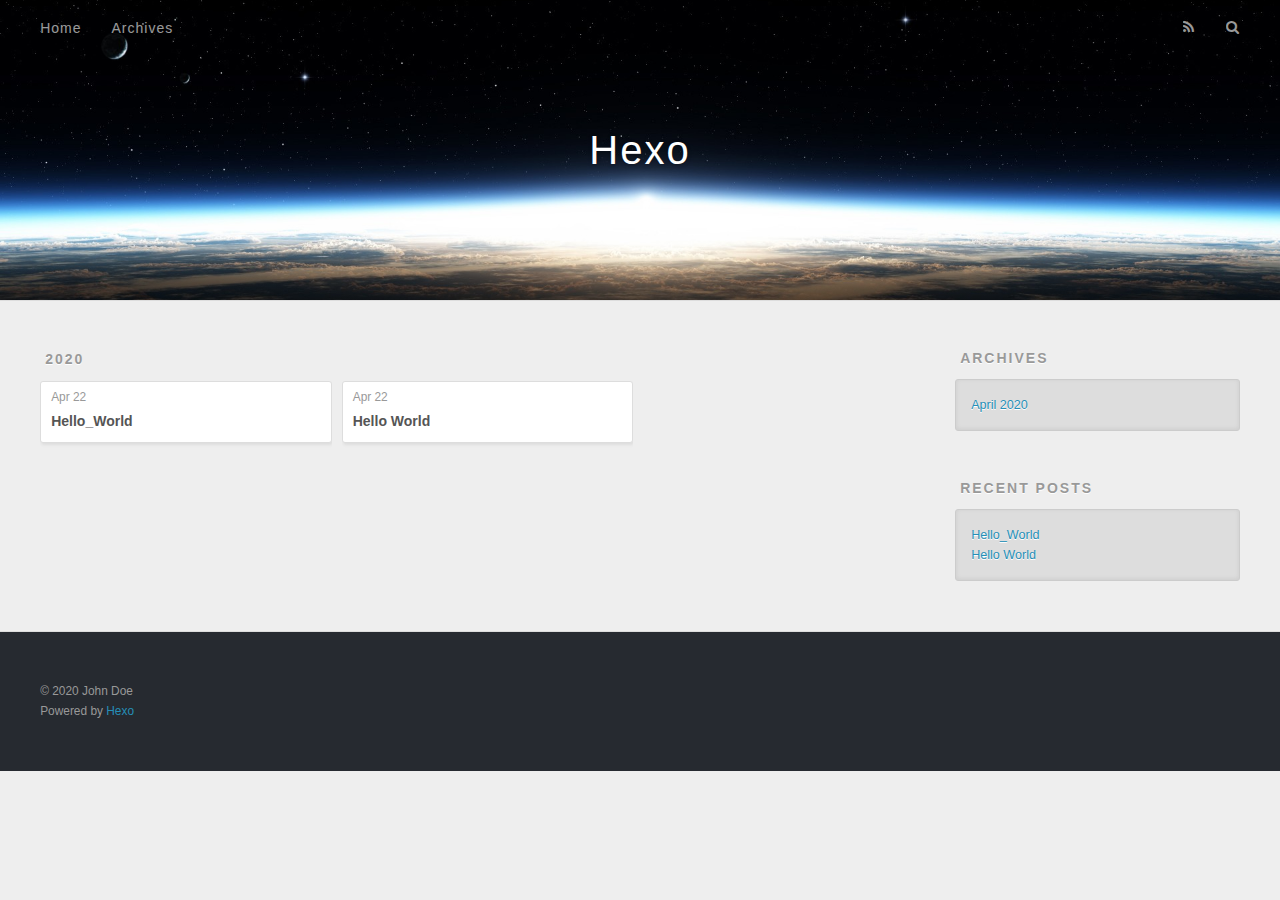
==== archives/index.html @ 7d4df298 "Site updated: 2020-04-22 21:01:00" ====
<!DOCTYPE html>
<html>
<head>
  <meta charset="utf-8">
  

  
  <title>Archives | Hexo</title>
  <meta name="viewport" content="width=device-width, initial-scale=1, maximum-scale=1">
  <meta property="og:type" content="website">
<meta property="og:title" content="Hexo">
<meta property="og:url" content="http://yoursite.com/archives/index.html">
<meta property="og:site_name" content="Hexo">
<meta property="og:locale" content="en_US">
<meta property="article:author" content="John Doe">
<meta name="twitter:card" content="summary">
  
    <link rel="alternate" href="/atom.xml" title="Hexo" type="application/atom+xml">
  
  
    <link rel="icon" href="/favicon.png">
  
  
    <link href="//fonts.googleapis.com/css?family=Source+Code+Pro" rel="stylesheet" type="text/css">
  
  
<link rel="stylesheet" href="/css/style.css">

<meta name="generator" content="Hexo 4.2.0"></head>

<body>
  <div id="container">
    <div id="wrap">
      <header id="header">
  <div id="banner"></div>
  <div id="header-outer" class="outer">
    <div id="header-title" class="inner">
      <h1 id="logo-wrap">
        <a href="/" id="logo">Hexo</a>
      </h1>
      
    </div>
    <div id="header-inner" class="inner">
      <nav id="main-nav">
        <a id="main-nav-toggle" class="nav-icon"></a>
        
          <a class="main-nav-link" href="/">Home</a>
        
          <a class="main-nav-link" href="/archives">Archives</a>
        
      </nav>
      <nav id="sub-nav">
        
          <a id="nav-rss-link" class="nav-icon" href="/atom.xml" title="RSS Feed"></a>
        
        <a id="nav-search-btn" class="nav-icon" title="Search"></a>
      </nav>
      <div id="search-form-wrap">
        <form action="//google.com/search" method="get" accept-charset="UTF-8" class="search-form"><input type="search" name="q" class="search-form-input" placeholder="Search"><button type="submit" class="search-form-submit">&#xF002;</button><input type="hidden" name="sitesearch" value="http://yoursite.com"></form>
      </div>
    </div>
  </div>
</header>
      <div class="outer">
        <section id="main">
  
  
    
    
      
      
      <section class="archives-wrap">
        <div class="archive-year-wrap">
          <a href="/archives/2020" class="archive-year">2020</a>
        </div>
        <div class="archives">
    
    <article class="archive-article archive-type-post">
  <div class="archive-article-inner">
    <header class="archive-article-header">
      <a href="/2020/04/22/Hello-World-0/" class="archive-article-date">
  <time datetime="2020-04-22T12:58:12.000Z" itemprop="datePublished">Apr 22</time>
</a>
      
  
    <h1 itemprop="name">
      <a class="archive-article-title" href="/2020/04/22/Hello-World-0/">Hello_World</a>
    </h1>
  

    </header>
  </div>
</article>
  
    
    
    <article class="archive-article archive-type-post">
  <div class="archive-article-inner">
    <header class="archive-article-header">
      <a href="/2020/04/22/hello-world/" class="archive-article-date">
  <time datetime="2020-04-22T12:56:23.222Z" itemprop="datePublished">Apr 22</time>
</a>
      
  
    <h1 itemprop="name">
      <a class="archive-article-title" href="/2020/04/22/hello-world/">Hello World</a>
    </h1>
  

    </header>
  </div>
</article>
  
  
    </div></section>
  


</section>
        
          <aside id="sidebar">
  
    

  
    

  
    
  
    
  <div class="widget-wrap">
    <h3 class="widget-title">Archives</h3>
    <div class="widget">
      <ul class="archive-list"><li class="archive-list-item"><a class="archive-list-link" href="/archives/2020/04/">April 2020</a></li></ul>
    </div>
  </div>


  
    
  <div class="widget-wrap">
    <h3 class="widget-title">Recent Posts</h3>
    <div class="widget">
      <ul>
        
          <li>
            <a href="/2020/04/22/Hello-World-0/">Hello_World</a>
          </li>
        
          <li>
            <a href="/2020/04/22/hello-world/">Hello World</a>
          </li>
        
      </ul>
    </div>
  </div>

  
</aside>
        
      </div>
      <footer id="footer">
  
  <div class="outer">
    <div id="footer-info" class="inner">
      &copy; 2020 John Doe<br>
      Powered by <a href="http://hexo.io/" target="_blank">Hexo</a>
    </div>
  </div>
</footer>
    </div>
    <nav id="mobile-nav">
  
    <a href="/" class="mobile-nav-link">Home</a>
  
    <a href="/archives" class="mobile-nav-link">Archives</a>
  
</nav>
    

<script src="//ajax.googleapis.com/ajax/libs/jquery/2.0.3/jquery.min.js"></script>


  
<link rel="stylesheet" href="/fancybox/jquery.fancybox.css">

  
<script src="/fancybox/jquery.fancybox.pack.js"></script>




<script src="/js/script.js"></script>




  </div>
</body>
</html>
---- css/style.css ----
body {
  width: 100%;
}
body:before,
body:after {
  content: "";
  display: table;
}
body:after {
  clear: both;
}
html,
body,
div,
span,
applet,
object,
iframe,
h1,
h2,
h3,
h4,
h5,
h6,
p,
blockquote,
pre,
a,
abbr,
acronym,
address,
big,
cite,
code,
del,
dfn,
em,
img,
ins,
kbd,
q,
s,
samp,
small,
strike,
strong,
sub,
sup,
tt,
var,
dl,
dt,
dd,
ol,
ul,
li,
fieldset,
form,
label,
legend,
table,
caption,
tbody,
tfoot,
thead,
tr,
th,
td {
  margin: 0;
  padding: 0;
  border: 0;
  outline: 0;
  font-weight: inherit;
  font-style: inherit;
  font-family: inherit;
  font-size: 100%;
  vertical-align: baseline;
}
body {
  line-height: 1;
  color: #000;
  background: #fff;
}
ol,
ul {
  list-style: none;
}
table {
  border-collapse: separate;
  border-spacing: 0;
  vertical-align: middle;
}
caption,
th,
td {
  text-align: left;
  font-weight: normal;
  vertical-align: middle;
}
a img {
  border: none;
}
input,
button {
  margin: 0;
  padding: 0;
}
input::-moz-focus-inner,
button::-moz-focus-inner {
  border: 0;
  padding: 0;
}
@font-face {
  font-family: FontAwesome;
  font-style: normal;
  font-weight: normal;
  src: url("fonts/fontawesome-webfont.eot?v=#4.0.3");
  src: url("fonts/fontawesome-webfont.eot?#iefix&v=#4.0.3") format("embedded-opentype"), url("fonts/fontawesome-webfont.woff?v=#4.0.3") format("woff"), url("fonts/fontawesome-webfont.ttf?v=#4.0.3") format("truetype"), url("fonts/fontawesome-webfont.svg#fontawesomeregular?v=#4.0.3") format("svg");
}
html,
body,
#container {
  height: 100%;
}
body {
  background: #eee;
  font: 14px -apple-system, BlinkMacSystemFont, "Segoe UI", "Roboto", "Oxygen", "Ubuntu", "Cantarell", "Fira Sans", "Droid Sans", "Helvetica Neue", sans-serif;
  -webkit-text-size-adjust: 100%;
}
.outer {
  max-width: 1220px;
  margin: 0 auto;
  padding: 0 20px;
}
.outer:before,
.outer:after {
  content: "";
  display: table;
}
.outer:after {
  clear: both;
}
.inner {
  display: inline;
  float: left;
  width: 98.33333333333333%;
  margin: 0 0.833333333333333%;
}
.left,
.alignleft {
  float: left;
}
.right,
.alignright {
  float: right;
}
.clear {
  clear: both;
}
#container {
  position: relative;
}
.mobile-nav-on {
  overflow: hidden;
}
#wrap {
  height: 100%;
  width: 100%;
  position: absolute;
  top: 0;
  left: 0;
  -webkit-transition: 0.2s ease-out;
  -moz-transition: 0.2s ease-out;
  -ms-transition: 0.2s ease-out;
  transition: 0.2s ease-out;
  z-index: 1;
  background: #eee;
}
.mobile-nav-on #wrap {
  left: 280px;
}
@media screen and (min-width: 768px) {
  #main {
    display: inline;
    float: left;
    width: 73.33333333333333%;
    margin: 0 0.833333333333333%;
  }
}
.article-date,
.article-category-link,
.archive-year,
.widget-title {
  text-decoration: none;
  text-transform: uppercase;
  letter-spacing: 2px;
  color: #999;
  margin-bottom: 1em;
  margin-left: 5px;
  line-height: 1em;
  text-shadow: 0 1px #fff;
  font-weight: bold;
}
.article-inner,
.archive-article-inner {
  background: #fff;
  -webkit-box-shadow: 1px 2px 3px #ddd;
  box-shadow: 1px 2px 3px #ddd;
  border: 1px solid #ddd;
  border-radius: 3px;
}
.article-entry h1,
.widget h1 {
  font-size: 2em;
}
.article-entry h2,
.widget h2 {
  font-size: 1.5em;
}
.article-entry h3,
.widget h3 {
  font-size: 1.3em;
}
.article-entry h4,
.widget h4 {
  font-size: 1.2em;
}
.article-entry h5,
.widget h5 {
  font-size: 1em;
}
.article-entry h6,
.widget h6 {
  font-size: 1em;
  color: #999;
}
.article-entry hr,
.widget hr {
  border: 1px dashed #ddd;
}
.article-entry strong,
.widget strong {
  font-weight: bold;
}
.article-entry em,
.widget em,
.article-entry cite,
.widget cite {
  font-style: italic;
}
.article-entry sup,
.widget sup,
.article-entry sub,
.widget sub {
  font-size: 0.75em;
  line-height: 0;
  position: relative;
  vertical-align: baseline;
}
.article-entry sup,
.widget sup {
  top: -0.5em;
}
.article-entry sub,
.widget sub {
  bottom: -0.2em;
}
.article-entry small,
.widget small {
  font-size: 0.85em;
}
.article-entry acronym,
.widget acronym,
.article-entry abbr,
.widget abbr {
  border-bottom: 1px dotted;
}
.article-entry ul,
.widget ul,
.article-entry ol,
.widget ol,
.article-entry dl,
.widget dl {
  margin: 0 20px;
  line-height: 1.6em;
}
.article-entry ul ul,
.widget ul ul,
.article-entry ol ul,
.widget ol ul,
.article-entry ul ol,
.widget ul ol,
.article-entry ol ol,
.widget ol ol {
  margin-top: 0;
  margin-bottom: 0;
}
.article-entry ul,
.widget ul {
  list-style: disc;
}
.article-entry ol,
.widget ol {
  list-style: decimal;
}
.article-entry dt,
.widget dt {
  font-weight: bold;
}
#header {
  height: 300px;
  position: relative;
  border-bottom: 1px solid #ddd;
}
#header:before,
#header:after {
  content: "";
  position: absolute;
  left: 0;
  right: 0;
  height: 40px;
}
#header:before {
  top: 0;
  background: -webkit-linear-gradient(rgba(0,0,0,0.2), transparent);
  background: -moz-linear-gradient(rgba(0,0,0,0.2), transparent);
  background: -ms-linear-gradient(rgba(0,0,0,0.2), transparent);
  background: linear-gradient(rgba(0,0,0,0.2), transparent);
}
#header:after {
  bottom: 0;
  background: -webkit-linear-gradient(transparent, rgba(0,0,0,0.2));
  background: -moz-linear-gradient(transparent, rgba(0,0,0,0.2));
  background: -ms-linear-gradient(transparent, rgba(0,0,0,0.2));
  background: linear-gradient(transparent, rgba(0,0,0,0.2));
}
#header-outer {
  height: 100%;
  position: relative;
}
#header-inner {
  position: relative;
  overflow: hidden;
}
#banner {
  position: absolute;
  top: 0;
  left: 0;
  width: 100%;
  height: 100%;
  background: url("images/banner.jpg") center #000;
  -webkit-background-size: cover;
  -moz-background-size: cover;
  background-size: cover;
  z-index: -1;
}
#header-title {
  text-align: center;
  height: 40px;
  position: absolute;
  top: 50%;
  left: 0;
  margin-top: -20px;
}
#logo,
#subtitle {
  text-decoration: none;
  color: #fff;
  font-weight: 300;
  text-shadow: 0 1px 4px rgba(0,0,0,0.3);
}
#logo {
  font-size: 40px;
  line-height: 40px;
  letter-spacing: 2px;
}
#subtitle {
  font-size: 16px;
  line-height: 16px;
  letter-spacing: 1px;
}
#subtitle-wrap {
  margin-top: 16px;
}
#main-nav {
  float: left;
  margin-left: -15px;
}
.nav-icon,
.main-nav-link {
  float: left;
  color: #fff;
  opacity: 0.6;
  text-decoration: none;
  text-shadow: 0 1px rgba(0,0,0,0.2);
  -webkit-transition: opacity 0.2s;
  -moz-transition: opacity 0.2s;
  -ms-transition: opacity 0.2s;
  transition: opacity 0.2s;
  display: block;
  padding: 20px 15px;
}
.nav-icon:hover,
.main-nav-link:hover {
  opacity: 1;
}
.nav-icon {
  font-family: FontAwesome;
  text-align: center;
  font-size: 14px;
  width: 14px;
  height: 14px;
  padding: 20px 15px;
  position: relative;
  cursor: pointer;
}
.main-nav-link {
  font-weight: 300;
  letter-spacing: 1px;
}
@media screen and (max-width: 479px) {
  .main-nav-link {
    display: none;
  }
}
#main-nav-toggle {
  display: none;
}
#main-nav-toggle:before {
  content: "\f0c9";
}
@media screen and (max-width: 479px) {
  #main-nav-toggle {
    display: block;
  }
}
#sub-nav {
  float: right;
  margin-right: -15px;
}
#nav-rss-link:before {
  content: "\f09e";
}
#nav-search-btn:before {
  content: "\f002";
}
#search-form-wrap {
  position: absolute;
  top: 15px;
  width: 150px;
  height: 30px;
  right: -150px;
  opacity: 0;
  -webkit-transition: 0.2s ease-out;
  -moz-transition: 0.2s ease-out;
  -ms-transition: 0.2s ease-out;
  transition: 0.2s ease-out;
}
#search-form-wrap.on {
  opacity: 1;
  right: 0;
}
@media screen and (max-width: 479px) {
  #search-form-wrap {
    width: 100%;
    right: -100%;
  }
}
.search-form {
  position: absolute;
  top: 0;
  left: 0;
  right: 0;
  background: #fff;
  padding: 5px 15px;
  border-radius: 15px;
  -webkit-box-shadow: 0 0 10px rgba(0,0,0,0.3);
  box-shadow: 0 0 10px rgba(0,0,0,0.3);
}
.search-form-input {
  border: none;
  background: none;
  color: #555;
  width: 100%;
  font: 13px -apple-system, BlinkMacSystemFont, "Segoe UI", "Roboto", "Oxygen", "Ubuntu", "Cantarell", "Fira Sans", "Droid Sans", "Helvetica Neue", sans-serif;
  outline: none;
}
.search-form-input::-webkit-search-results-decoration,
.search-form-input::-webkit-search-cancel-button {
  -webkit-appearance: none;
}
.search-form-submit {
  position: absolute;
  top: 50%;
  right: 10px;
  margin-top: -7px;
  font: 13px FontAwesome;
  border: none;
  background: none;
  color: #bbb;
  cursor: pointer;
}
.search-form-submit:hover,
.search-form-submit:focus {
  color: #777;
}
.article {
  margin: 50px 0;
}
.article-inner {
  overflow: hidden;
}
.article-meta:before,
.article-meta:after {
  content: "";
  display: table;
}
.article-meta:after {
  clear: both;
}
.article-date {
  float: left;
}
.article-category {
  float: left;
  line-height: 1em;
  color: #ccc;
  text-shadow: 0 1px #fff;
  margin-left: 8px;
}
.article-category:before {
  content: "\2022";
}
.article-category-link {
  margin: 0 12px 1em;
}
.article-header {
  padding: 20px 20px 0;
}
.article-title {
  text-decoration: none;
  font-size: 2em;
  font-weight: bold;
  color: #555;
  line-height: 1.1em;
  -webkit-transition: color 0.2s;
  -moz-transition: color 0.2s;
  -ms-transition: color 0.2s;
  transition: color 0.2s;
}
a.article-title:hover {
  color: #258fb8;
}
.article-entry {
  color: #555;
  padding: 0 20px;
}
.article-entry:before,
.article-entry:after {
  content: "";
  display: table;
}
.article-entry:after {
  clear: both;
}
.article-entry p,
.article-entry table {
  line-height: 1.6em;
  margin: 1.6em 0;
}
.article-entry h1,
.article-entry h2,
.article-entry h3,
.article-entry h4,
.article-entry h5,
.article-entry h6 {
  font-weight: bold;
}
.article-entry h1,
.article-entry h2,
.article-entry h3,
.article-entry h4,
.article-entry h5,
.article-entry h6 {
  line-height: 1.1em;
  margin: 1.1em 0;
}
.article-entry a {
  color: #258fb8;
  text-decoration: none;
}
.article-entry a:hover {
  text-decoration: underline;
}
.article-entry ul,
.article-entry ol,
.article-entry dl {
  margin-top: 1.6em;
  margin-bottom: 1.6em;
}
.article-entry img,
.article-entry video {
  max-width: 100%;
  height: auto;
  display: block;
  margin: auto;
}
.article-entry iframe {
  border: none;
}
.article-entry table {
  width: 100%;
  border-collapse: collapse;
  border-spacing: 0;
}
.article-entry th {
  font-weight: bold;
  border-bottom: 3px solid #ddd;
  padding-bottom: 0.5em;
}
.article-entry td {
  border-bottom: 1px solid #ddd;
  padding: 10px 0;
}
.article-entry blockquote {
  font-family: Georgia, "Times New Roman", serif;
  font-size: 1.4em;
  margin: 1.6em 20px;
  text-align: center;
}
.article-entry blockquote footer {
  font-size: 14px;
  margin: 1.6em 0;
  font-family: -apple-system, BlinkMacSystemFont, "Segoe UI", "Roboto", "Oxygen", "Ubuntu", "Cantarell", "Fira Sans", "Droid Sans", "Helvetica Neue", sans-serif;
}
.article-entry blockquote footer cite:before {
  content: "—";
  padding: 0 0.5em;
}
.article-entry .pullquote {
  text-align: left;
  width: 45%;
  margin: 0;
}
.article-entry .pullquote.left {
  margin-left: 0.5em;
  margin-right: 1em;
}
.article-entry .pullquote.right {
  margin-right: 0.5em;
  margin-left: 1em;
}
.article-entry .caption {
  color: #999;
  display: block;
  font-size: 0.9em;
  margin-top: 0.5em;
  position: relative;
  text-align: center;
}
.article-entry .video-container {
  position: relative;
  padding-top: 56.25%;
  height: 0;
  overflow: hidden;
}
.article-entry .video-container iframe,
.article-entry .video-container object,
.article-entry .video-container embed {
  position: absolute;
  top: 0;
  left: 0;
  width: 100%;
  height: 100%;
  margin-top: 0;
}
.article-more-link a {
  display: inline-block;
  line-height: 1em;
  padding: 6px 15px;
  border-radius: 15px;
  background: #eee;
  color: #999;
  text-shadow: 0 1px #fff;
  text-decoration: none;
}
.article-more-link a:hover {
  background: #258fb8;
  color: #fff;
  text-decoration: none;
  text-shadow: 0 1px #1e7293;
}
.article-footer {
  font-size: 0.85em;
  line-height: 1.6em;
  border-top: 1px solid #ddd;
  padding-top: 1.6em;
  margin: 0 20px 20px;
}
.article-footer:before,
.article-footer:after {
  content: "";
  display: table;
}
.article-footer:after {
  clear: both;
}
.article-footer a {
  color: #999;
  text-decoration: none;
}
.article-footer a:hover {
  color: #555;
}
.article-tag-list-item {
  float: left;
  margin-right: 10px;
}
.article-tag-list-link:before {
  content: "#";
}
.article-comment-link {
  float: right;
}
.article-comment-link:before {
  content: "\f075";
  font-family: FontAwesome;
  padding-right: 8px;
}
.article-share-link {
  cursor: pointer;
  float: right;
  margin-left: 20px;
}
.article-share-link:before {
  content: "\f064";
  font-family: FontAwesome;
  padding-right: 6px;
}
#article-nav {
  position: relative;
}
#article-nav:before,
#article-nav:after {
  content: "";
  display: table;
}
#article-nav:after {
  clear: both;
}
@media screen and (min-width: 768px) {
  #article-nav {
    margin: 50px 0;
  }
  #article-nav:before {
    width: 8px;
    height: 8px;
    position: absolute;
    top: 50%;
    left: 50%;
    margin-top: -4px;
    margin-left: -4px;
    content: "";
    border-radius: 50%;
    background: #ddd;
    -webkit-box-shadow: 0 1px 2px #fff;
    box-shadow: 0 1px 2px #fff;
  }
}
.article-nav-link-wrap {
  text-decoration: none;
  text-shadow: 0 1px #fff;
  color: #999;
  -webkit-box-sizing: border-box;
  -moz-box-sizing: border-box;
  box-sizing: border-box;
  margin-top: 50px;
  text-align: center;
  display: block;
}
.article-nav-link-wrap:hover {
  color: #555;
}
@media screen and (min-width: 768px) {
  .article-nav-link-wrap {
    width: 50%;
    margin-top: 0;
  }
}
@media screen and (min-width: 768px) {
  #article-nav-newer {
    float: left;
    text-align: right;
    padding-right: 20px;
  }
}
@media screen and (min-width: 768px) {
  #article-nav-older {
    float: right;
    text-align: left;
    padding-left: 20px;
  }
}
.article-nav-caption {
  text-transform: uppercase;
  letter-spacing: 2px;
  color: #ddd;
  line-height: 1em;
  font-weight: bold;
}
#article-nav-newer .article-nav-caption {
  margin-right: -2px;
}
.article-nav-title {
  font-size: 0.85em;
  line-height: 1.6em;
  margin-top: 0.5em;
}
.article-share-box {
  position: absolute;
  display: none;
  background: #fff;
  -webkit-box-shadow: 1px 2px 10px rgba(0,0,0,0.2);
  box-shadow: 1px 2px 10px rgba(0,0,0,0.2);
  border-radius: 3px;
  margin-left: -145px;
  overflow: hidden;
  z-index: 1;
}
.article-share-box.on {
  display: block;
}
.article-share-input {
  width: 100%;
  background: none;
  -webkit-box-sizing: border-box;
  -moz-box-sizing: border-box;
  box-sizing: border-box;
  font: 14px -apple-system, BlinkMacSystemFont, "Segoe UI", "Roboto", "Oxygen", "Ubuntu", "Cantarell", "Fira Sans", "Droid Sans", "Helvetica Neue", sans-serif;
  padding: 0 15px;
  color: #555;
  outline: none;
  border: 1px solid #ddd;
  border-radius: 3px 3px 0 0;
  height: 36px;
  line-height: 36px;
}
.article-share-links {
  background: #eee;
}
.article-share-links:before,
.article-share-links:after {
  content: "";
  display: table;
}
.article-share-links:after {
  clear: both;
}
.article-share-twitter,
.article-share-facebook,
.article-share-pinterest,
.article-share-google {
  width: 50px;
  height: 36px;
  display: block;
  float: left;
  position: relative;
  color: #999;
  text-shadow: 0 1px #fff;
}
.article-share-twitter:before,
.article-share-facebook:before,
.article-share-pinterest:before,
.article-share-google:before {
  font-size: 20px;
  font-family: FontAwesome;
  width: 20px;
  height: 20px;
  position: absolute;
  top: 50%;
  left: 50%;
  margin-top: -10px;
  margin-left: -10px;
  text-align: center;
}
.article-share-twitter:hover,
.article-share-facebook:hover,
.article-share-pinterest:hover,
.article-share-google:hover {
  color: #fff;
}
.article-share-twitter:before {
  content: "\f099";
}
.article-share-twitter:hover {
  background: #00aced;
  text-shadow: 0 1px #008abe;
}
.article-share-facebook:before {
  content: "\f09a";
}
.article-share-facebook:hover {
  background: #3b5998;
  text-shadow: 0 1px #2f477a;
}
.article-share-pinterest:before {
  content: "\f0d2";
}
.article-share-pinterest:hover {
  background: #cb2027;
  text-shadow: 0 1px #a21a1f;
}
.article-share-google:before {
  content: "\f0d5";
}
.article-share-google:hover {
  background: #dd4b39;
  text-shadow: 0 1px #be3221;
}
.article-gallery {
  background: #000;
  position: relative;
}
.article-gallery-photos {
  position: relative;
  overflow: hidden;
}
.article-gallery-img {
  display: none;
  max-width: 100%;
}
.article-gallery-img:first-child {
  display: block;
}
.article-gallery-img.loaded {
  position: absolute;
  display: block;
}
.article-gallery-img img {
  display: block;
  max-width: 100%;
  margin: 0 auto;
}
#comments {
  background: #fff;
  -webkit-box-shadow: 1px 2px 3px #ddd;
  box-shadow: 1px 2px 3px #ddd;
  padding: 20px;
  border: 1px solid #ddd;
  border-radius: 3px;
  margin: 50px 0;
}
#comments a {
  color: #258fb8;
}
.archives-wrap {
  margin: 50px 0;
}
.archives:before,
.archives:after {
  content: "";
  display: table;
}
.archives:after {
  clear: both;
}
.archive-year-wrap {
  margin-bottom: 1em;
}
.archives {
  -webkit-column-gap: 10px;
  -moz-column-gap: 10px;
  column-gap: 10px;
}
@media screen and (min-width: 480px) and (max-width: 767px) {
  .archives {
    -webkit-column-count: 2;
    -moz-column-count: 2;
    column-count: 2;
  }
}
@media screen and (min-width: 768px) {
  .archives {
    -webkit-column-count: 3;
    -moz-column-count: 3;
    column-count: 3;
  }
}
.archive-article {
  -webkit-column-break-inside: avoid;
  page-break-inside: avoid;
  overflow: hidden;
  break-inside: avoid-column;
}
.archive-article-inner {
  padding: 10px;
  margin-bottom: 15px;
}
.archive-article-title {
  text-decoration: none;
  font-weight: bold;
  color: #555;
  -webkit-transition: color 0.2s;
  -moz-transition: color 0.2s;
  -ms-transition: color 0.2s;
  transition: color 0.2s;
  line-height: 1.6em;
}
.archive-article-title:hover {
  color: #258fb8;
}
.archive-article-footer {
  margin-top: 1em;
}
.archive-article-date {
  color: #999;
  text-decoration: none;
  font-size: 0.85em;
  line-height: 1em;
  margin-bottom: 0.5em;
  display: block;
}
#page-nav {
  margin: 50px auto;
  background: #fff;
  -webkit-box-shadow: 1px 2px 3px #ddd;
  box-shadow: 1px 2px 3px #ddd;
  border: 1px solid #ddd;
  border-radius: 3px;
  text-align: center;
  color: #999;
  overflow: hidden;
}
#page-nav:before,
#page-nav:after {
  content: "";
  display: table;
}
#page-nav:after {
  clear: both;
}
#page-nav a,
#page-nav span {
  padding: 10px 20px;
  line-height: 1;
  height: 2ex;
}
#page-nav a {
  color: #999;
  text-decoration: none;
}
#page-nav a:hover {
  background: #999;
  color: #fff;
}
#page-nav .prev {
  float: left;
}
#page-nav .next {
  float: right;
}
#page-nav .page-number {
  display: inline-block;
}
@media screen and (max-width: 479px) {
  #page-nav .page-number {
    display: none;
  }
}
#page-nav .current {
  color: #555;
  font-weight: bold;
}
#page-nav .space {
  color: #ddd;
}
#footer {
  background: #262a30;
  padding: 50px 0;
  border-top: 1px solid #ddd;
  color: #999;
}
#footer a {
  color: #258fb8;
  text-decoration: none;
}
#footer a:hover {
  text-decoration: underline;
}
#footer-info {
  line-height: 1.6em;
  font-size: 0.85em;
}
.article-entry pre,
.article-entry .highlight {
  background: #2d2d2d;
  margin: 0 -20px;
  padding: 15px 20px;
  border-style: solid;
  border-color: #ddd;
  border-width: 1px 0;
  overflow: auto;
  color: #ccc;
  line-height: 22.400000000000002px;
}
.article-entry .highlight .gutter pre,
.article-entry .gist .gist-file .gist-data .line-numbers {
  color: #666;
  font-size: 0.85em;
}
.article-entry pre,
.article-entry code {
  font-family: "Source Code Pro", Consolas, Monaco, Menlo, Consolas, monospace;
}
.article-entry code {
  background: #eee;
  text-shadow: 0 1px #fff;
  padding: 0 0.3em;
}
.article-entry pre code {
  background: none;
  text-shadow: none;
  padding: 0;
}
.article-entry .highlight pre {
  border: none;
  margin: 0;
  padding: 0;
}
.article-entry .highlight table {
  margin: 0;
  width: auto;
}
.article-entry .highlight td {
  border: none;
  padding: 0;
}
.article-entry .highlight figcaption {
  font-size: 0.85em;
  color: #999;
  line-height: 1em;
  margin-bottom: 1em;
}
.article-entry .highlight figcaption:before,
.article-entry .highlight figcaption:after {
  content: "";
  display: table;
}
.article-entry .highlight figcaption:after {
  clear: both;
}
.article-entry .highlight figcaption a {
  float: right;
}
.article-entry .highlight .gutter pre {
  text-align: right;
  padding-right: 20px;
}
.article-entry .highlight .line {
  height: 22.400000000000002px;
}
.article-entry .highlight .line.marked {
  background: #515151;
}
.article-entry .gist {
  margin: 0 -20px;
  border-style: solid;
  border-color: #ddd;
  border-width: 1px 0;
  background: #2d2d2d;
  padding: 15px 20px 15px 0;
}
.article-entry .gist .gist-file {
  border: none;
  font-family: "Source Code Pro", Consolas, Monaco, Menlo, Consolas, monospace;
  margin: 0;
}
.article-entry .gist .gist-file .gist-data {
  background: none;
  border: none;
}
.article-entry .gist .gist-file .gist-data .line-numbers {
  background: none;
  border: none;
  padding: 0 20px 0 0;
}
.article-entry .gist .gist-file .gist-data .line-data {
  padding: 0 !important;
}
.article-entry .gist .gist-file .highlight {
  margin: 0;
  padding: 0;
  border: none;
}
.article-entry .gist .gist-file .gist-meta {
  background: #2d2d2d;
  color: #999;
  font: 0.85em -apple-system, BlinkMacSystemFont, "Segoe UI", "Roboto", "Oxygen", "Ubuntu", "Cantarell", "Fira Sans", "Droid Sans", "Helvetica Neue", sans-serif;
  text-shadow: 0 0;
  padding: 0;
  margin-top: 1em;
  margin-left: 20px;
}
.article-entry .gist .gist-file .gist-meta a {
  color: #258fb8;
  font-weight: normal;
}
.article-entry .gist .gist-file .gist-meta a:hover {
  text-decoration: underline;
}
pre .comment,
pre .title {
  color: #999;
}
pre .variable,
pre .attribute,
pre .tag,
pre .regexp,
pre .ruby .constant,
pre .xml .tag .title,
pre .xml .pi,
pre .xml .doctype,
pre .html .doctype,
pre .css .id,
pre .css .class,
pre .css .pseudo {
  color: #f2777a;
}
pre .number,
pre .preprocessor,
pre .built_in,
pre .literal,
pre .params,
pre .constant {
  color: #f99157;
}
pre .class,
pre .ruby .class .title,
pre .css .rules .attribute {
  color: #9c9;
}
pre .string,
pre .value,
pre .inheritance,
pre .header,
pre .ruby .symbol,
pre .xml .cdata {
  color: #9c9;
}
pre .css .hexcolor {
  color: #6cc;
}
pre .function,
pre .python .decorator,
pre .python .title,
pre .ruby .function .title,
pre .ruby .title .keyword,
pre .perl .sub,
pre .javascript .title,
pre .coffeescript .title {
  color: #69c;
}
pre .keyword,
pre .javascript .function {
  color: #c9c;
}
@media screen and (max-width: 479px) {
  #mobile-nav {
    position: absolute;
    top: 0;
    left: 0;
    width: 280px;
    height: 100%;
    background: #191919;
    border-right: 1px solid #fff;
  }
}
@media screen and (max-width: 479px) {
  .mobile-nav-link {
    display: block;
    color: #999;
    text-decoration: none;
    padding: 15px 20px;
    font-weight: bold;
  }
  .mobile-nav-link:hover {
    color: #fff;
  }
}
@media screen and (min-width: 768px) {
  #sidebar {
    display: inline;
    float: left;
    width: 23.333333333333332%;
    margin: 0 0.833333333333333%;
  }
}
.widget-wrap {
  margin: 50px 0;
}
.widget {
  color: #777;
  text-shadow: 0 1px #fff;
  background: #ddd;
  -webkit-box-shadow: 0 -1px 4px #ccc inset;
  box-shadow: 0 -1px 4px #ccc inset;
  border: 1px solid #ccc;
  padding: 15px;
  border-radius: 3px;
}
.widget a {
  color: #258fb8;
  text-decoration: none;
}
.widget a:hover {
  text-decoration: underline;
}
.widget ul ul,
.widget ol ul,
.widget dl ul,
.widget ul ol,
.widget ol ol,
.widget dl ol,
.widget ul dl,
.widget ol dl,
.widget dl dl {
  margin-left: 15px;
  list-style: disc;
}
.widget {
  line-height: 1.6em;
  word-wrap: break-word;
  font-size: 0.9em;
}
.widget ul,
.widget ol {
  list-style: none;
  margin: 0;
}
.widget ul ul,
.widget ol ul,
.widget ul ol,
.widget ol ol {
  margin: 0 20px;
}
.widget ul ul,
.widget ol ul {
  list-style: disc;
}
.widget ul ol,
.widget ol ol {
  list-style: decimal;
}
.category-list-count,
.tag-list-count,
.archive-list-count {
  padding-left: 5px;
  color: #999;
  font-size: 0.85em;
}
.category-list-count:before,
.tag-list-count:before,
.archive-list-count:before {
  content: "(";
}
.category-list-count:after,
.tag-list-count:after,
.archive-list-count:after {
  content: ")";
}
.tagcloud a {
  margin-right: 5px;
  display: inline-block;
}
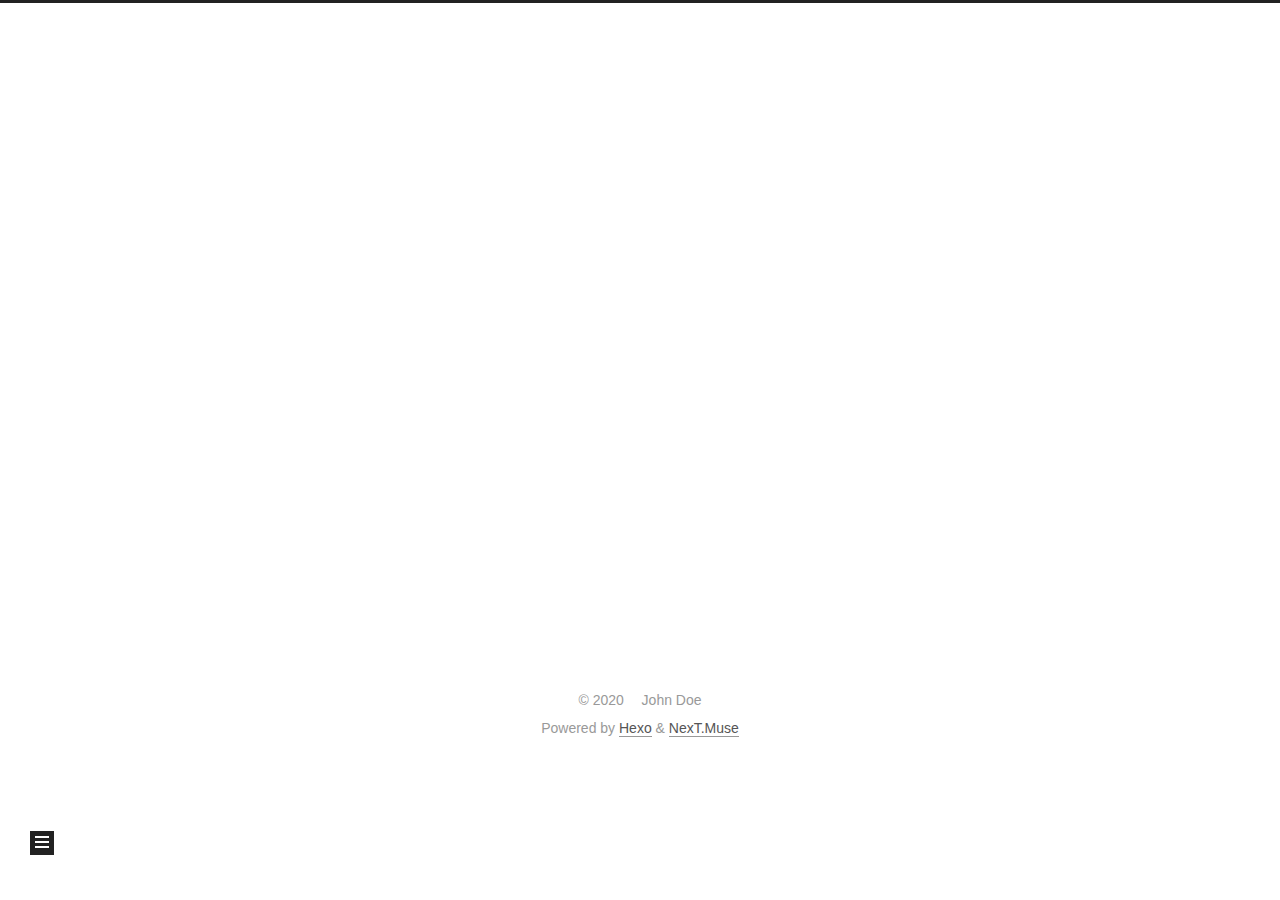
==== commit b09e2ec6: "Site updated: 2020-04-22 21:29:07" ====
--- a/archives/index.html
+++ b/archives/index.html
@@ -1,201 +1,360 @@
 <!DOCTYPE html>
-<html>
+<html lang="en">
 <head>
-  <meta charset="utf-8">
-  
-
-  
-  <title>Archives | Hexo</title>
-  <meta name="viewport" content="width=device-width, initial-scale=1, maximum-scale=1">
+  <meta charset="UTF-8">
+<meta name="viewport" content="width=device-width, initial-scale=1, maximum-scale=2">
+<meta name="theme-color" content="#222">
+<meta name="generator" content="Hexo 4.2.0">
+  <link rel="apple-touch-icon" sizes="180x180" href="/images/apple-touch-icon-next.png">
+  <link rel="icon" type="image/png" sizes="32x32" href="/images/favicon-32x32-next.png">
+  <link rel="icon" type="image/png" sizes="16x16" href="/images/favicon-16x16-next.png">
+  <link rel="mask-icon" href="/images/logo.svg" color="#222">
+
+<link rel="stylesheet" href="/css/main.css">
+
+
+<link rel="stylesheet" href="/lib/font-awesome/css/all.min.css">
+
+<script id="hexo-configurations">
+    var NexT = window.NexT || {};
+    var CONFIG = {"hostname":"xz.github.io","root":"/","scheme":"Muse","version":"7.8.0","exturl":false,"sidebar":{"position":"left","display":"post","padding":18,"offset":12,"onmobile":false},"copycode":{"enable":false,"show_result":false,"style":null},"back2top":{"enable":true,"sidebar":false,"scrollpercent":false},"bookmark":{"enable":false,"color":"#222","save":"auto"},"fancybox":false,"mediumzoom":false,"lazyload":false,"pangu":false,"comments":{"style":"tabs","active":null,"storage":true,"lazyload":false,"nav":null},"algolia":{"hits":{"per_page":10},"labels":{"input_placeholder":"Search for Posts","hits_empty":"We didn't find any results for the search: ${query}","hits_stats":"${hits} results found in ${time} ms"}},"localsearch":{"enable":false,"trigger":"auto","top_n_per_article":1,"unescape":false,"preload":false},"motion":{"enable":true,"async":false,"transition":{"post_block":"fadeIn","post_header":"slideDownIn","post_body":"slideDownIn","coll_header":"slideLeftIn","sidebar":"slideUpIn"}}};
+  </script>
+
   <meta property="og:type" content="website">
 <meta property="og:title" content="Hexo">
-<meta property="og:url" content="http://yoursite.com/archives/index.html">
+<meta property="og:url" content="https://xz.github.io/archives/index.html">
 <meta property="og:site_name" content="Hexo">
 <meta property="og:locale" content="en_US">
 <meta property="article:author" content="John Doe">
 <meta name="twitter:card" content="summary">
-  
-    <link rel="alternate" href="/atom.xml" title="Hexo" type="application/atom+xml">
-  
-  
-    <link rel="icon" href="/favicon.png">
-  
-  
-    <link href="//fonts.googleapis.com/css?family=Source+Code+Pro" rel="stylesheet" type="text/css">
-  
-  
-<link rel="stylesheet" href="/css/style.css">
-
-<meta name="generator" content="Hexo 4.2.0"></head>
-
-<body>
-  <div id="container">
-    <div id="wrap">
-      <header id="header">
-  <div id="banner"></div>
-  <div id="header-outer" class="outer">
-    <div id="header-title" class="inner">
-      <h1 id="logo-wrap">
-        <a href="/" id="logo">Hexo</a>
-      </h1>
+
+<link rel="canonical" href="https://xz.github.io/archives/">
+
+
+<script id="page-configurations">
+  // https://hexo.io/docs/variables.html
+  CONFIG.page = {
+    sidebar: "",
+    isHome : false,
+    isPost : false,
+    lang   : 'en'
+  };
+</script>
+
+  <title>Archive | Hexo</title>
+  
+
+
+
+
+
+
+  <noscript>
+  <style>
+  .use-motion .brand,
+  .use-motion .menu-item,
+  .sidebar-inner,
+  .use-motion .post-block,
+  .use-motion .pagination,
+  .use-motion .comments,
+  .use-motion .post-header,
+  .use-motion .post-body,
+  .use-motion .collection-header { opacity: initial; }
+
+  .use-motion .site-title,
+  .use-motion .site-subtitle {
+    opacity: initial;
+    top: initial;
+  }
+
+  .use-motion .logo-line-before i { left: initial; }
+  .use-motion .logo-line-after i { right: initial; }
+  </style>
+</noscript>
+
+</head>
+
+<body itemscope itemtype="http://schema.org/WebPage">
+  <div class="container use-motion">
+    <div class="headband"></div>
+
+    <header class="header" itemscope itemtype="http://schema.org/WPHeader">
+      <div class="header-inner"><div class="site-brand-container">
+  <div class="site-nav-toggle">
+    <div class="toggle" aria-label="Toggle navigation bar">
+      <span class="toggle-line toggle-line-first"></span>
+      <span class="toggle-line toggle-line-middle"></span>
+      <span class="toggle-line toggle-line-last"></span>
+    </div>
+  </div>
+
+  <div class="site-meta">
+
+    <a href="/" class="brand" rel="start">
+      <span class="logo-line-before"><i></i></span>
+      <h1 class="site-title">Hexo</h1>
+      <span class="logo-line-after"><i></i></span>
+    </a>
+  </div>
+
+  <div class="site-nav-right">
+    <div class="toggle popup-trigger">
+    </div>
+  </div>
+</div>
+
+
+
+
+<nav class="site-nav">
+  <ul id="menu" class="main-menu menu">
+        <li class="menu-item menu-item-home">
+
+    <a href="/" rel="section"><i class="fa fa-home fa-fw"></i>Home</a>
+
+  </li>
+        <li class="menu-item menu-item-archives">
+
+    <a href="/archives/" rel="section"><i class="fa fa-archive fa-fw"></i>Archives</a>
+
+  </li>
+  </ul>
+</nav>
+
+
+
+
+</div>
+    </header>
+
+    
+  <div class="back-to-top">
+    <i class="fa fa-arrow-up"></i>
+    <span>0%</span>
+  </div>
+
+
+    <main class="main">
+      <div class="main-inner">
+        <div class="content-wrap">
+          
+
+          <div class="content archive">
+            
+
+  
+  
+  
+  <div class="post-block">
+    <div class="posts-collapse">
+      <div class="collection-title">
+        <span class="collection-header">Um..! 2 posts in total. Keep on posting.</span>
+      </div>
+
       
-    </div>
-    <div id="header-inner" class="inner">
-      <nav id="main-nav">
-        <a id="main-nav-toggle" class="nav-icon"></a>
+    <div class="collection-year">
+      <span class="collection-header">2020</span>
+    </div>
+
+  <article itemscope itemtype="http://schema.org/Article">
+    <header class="post-header">
+
+      <div class="post-meta">
+        <time itemprop="dateCreated"
+              datetime="2020-04-22T20:58:12+08:00"
+              content="2020-04-22">
+          04-22
+        </time>
+      </div>
+
+      <div class="post-title">
+          <a class="post-title-link" href="/2020/04/22/Hello-World-0/" itemprop="url">
+            <span itemprop="name">Hello_World</span>
+          </a>
+      </div>
+
+    </header>
+  </article>
+
+  <article itemscope itemtype="http://schema.org/Article">
+    <header class="post-header">
+
+      <div class="post-meta">
+        <time itemprop="dateCreated"
+              datetime="2020-04-22T20:56:23+08:00"
+              content="2020-04-22">
+          04-22
+        </time>
+      </div>
+
+      <div class="post-title">
+          <a class="post-title-link" href="/2020/04/22/hello-world/" itemprop="url">
+            <span itemprop="name">Hello World</span>
+          </a>
+      </div>
+
+    </header>
+  </article>
+
+
+    </div>
+  </div>
+  
+  
+  
+
+  
+
+
+
+          </div>
+          
+
+<script>
+  window.addEventListener('tabs:register', () => {
+    let { activeClass } = CONFIG.comments;
+    if (CONFIG.comments.storage) {
+      activeClass = localStorage.getItem('comments_active') || activeClass;
+    }
+    if (activeClass) {
+      let activeTab = document.querySelector(`a[href="#comment-${activeClass}"]`);
+      if (activeTab) {
+        activeTab.click();
+      }
+    }
+  });
+  if (CONFIG.comments.storage) {
+    window.addEventListener('tabs:click', event => {
+      if (!event.target.matches('.tabs-comment .tab-content .tab-pane')) return;
+      let commentClass = event.target.classList[1];
+      localStorage.setItem('comments_active', commentClass);
+    });
+  }
+</script>
+
+        </div>
+          
+  
+  <div class="toggle sidebar-toggle">
+    <span class="toggle-line toggle-line-first"></span>
+    <span class="toggle-line toggle-line-middle"></span>
+    <span class="toggle-line toggle-line-last"></span>
+  </div>
+
+  <aside class="sidebar">
+    <div class="sidebar-inner">
+
+      <ul class="sidebar-nav motion-element">
+        <li class="sidebar-nav-toc">
+          Table of Contents
+        </li>
+        <li class="sidebar-nav-overview">
+          Overview
+        </li>
+      </ul>
+
+      <!--noindex-->
+      <div class="post-toc-wrap sidebar-panel">
+      </div>
+      <!--/noindex-->
+
+      <div class="site-overview-wrap sidebar-panel">
+        <div class="site-author motion-element" itemprop="author" itemscope itemtype="http://schema.org/Person">
+  <p class="site-author-name" itemprop="name">John Doe</p>
+  <div class="site-description" itemprop="description"></div>
+</div>
+<div class="site-state-wrap motion-element">
+  <nav class="site-state">
+      <div class="site-state-item site-state-posts">
+          <a href="/archives/">
         
-          <a class="main-nav-link" href="/">Home</a>
+          <span class="site-state-item-count">2</span>
+          <span class="site-state-item-name">posts</span>
+        </a>
+      </div>
+  </nav>
+</div>
+
+
+
+      </div>
+
+    </div>
+  </aside>
+  <div id="sidebar-dimmer"></div>
+
+
+      </div>
+    </main>
+
+    <footer class="footer">
+      <div class="footer-inner">
         
-          <a class="main-nav-link" href="/archives">Archives</a>
+
         
-      </nav>
-      <nav id="sub-nav">
+
+<div class="copyright">
+  
+  &copy; 
+  <span itemprop="copyrightYear">2020</span>
+  <span class="with-love">
+    <i class="fa fa-heart"></i>
+  </span>
+  <span class="author" itemprop="copyrightHolder">John Doe</span>
+</div>
+  <div class="powered-by">Powered by <a href="https://hexo.io/" class="theme-link" rel="noopener" target="_blank">Hexo</a> & <a href="https://muse.theme-next.org/" class="theme-link" rel="noopener" target="_blank">NexT.Muse</a>
+  </div>
+
         
-          <a id="nav-rss-link" class="nav-icon" href="/atom.xml" title="RSS Feed"></a>
-        
-        <a id="nav-search-btn" class="nav-icon" title="Search"></a>
-      </nav>
-      <div id="search-form-wrap">
-        <form action="//google.com/search" method="get" accept-charset="UTF-8" class="search-form"><input type="search" name="q" class="search-form-input" placeholder="Search"><button type="submit" class="search-form-submit">&#xF002;</button><input type="hidden" name="sitesearch" value="http://yoursite.com"></form>
-      </div>
-    </div>
-  </div>
-</header>
-      <div class="outer">
-        <section id="main">
-  
-  
-    
-    
-      
-      
-      <section class="archives-wrap">
-        <div class="archive-year-wrap">
-          <a href="/archives/2020" class="archive-year">2020</a>
-        </div>
-        <div class="archives">
-    
-    <article class="archive-article archive-type-post">
-  <div class="archive-article-inner">
-    <header class="archive-article-header">
-      <a href="/2020/04/22/Hello-World-0/" class="archive-article-date">
-  <time datetime="2020-04-22T12:58:12.000Z" itemprop="datePublished">Apr 22</time>
-</a>
-      
-  
-    <h1 itemprop="name">
-      <a class="archive-article-title" href="/2020/04/22/Hello-World-0/">Hello_World</a>
-    </h1>
-  
-
-    </header>
-  </div>
-</article>
-  
-    
-    
-    <article class="archive-article archive-type-post">
-  <div class="archive-article-inner">
-    <header class="archive-article-header">
-      <a href="/2020/04/22/hello-world/" class="archive-article-date">
-  <time datetime="2020-04-22T12:56:23.222Z" itemprop="datePublished">Apr 22</time>
-</a>
-      
-  
-    <h1 itemprop="name">
-      <a class="archive-article-title" href="/2020/04/22/hello-world/">Hello World</a>
-    </h1>
-  
-
-    </header>
-  </div>
-</article>
-  
-  
-    </div></section>
-  
-
-
-</section>
-        
-          <aside id="sidebar">
-  
-    
-
-  
-    
-
-  
-    
-  
-    
-  <div class="widget-wrap">
-    <h3 class="widget-title">Archives</h3>
-    <div class="widget">
-      <ul class="archive-list"><li class="archive-list-item"><a class="archive-list-link" href="/archives/2020/04/">April 2020</a></li></ul>
-    </div>
-  </div>
-
-
-  
-    
-  <div class="widget-wrap">
-    <h3 class="widget-title">Recent Posts</h3>
-    <div class="widget">
-      <ul>
-        
-          <li>
-            <a href="/2020/04/22/Hello-World-0/">Hello_World</a>
-          </li>
-        
-          <li>
-            <a href="/2020/04/22/hello-world/">Hello World</a>
-          </li>
-        
-      </ul>
-    </div>
-  </div>
-
-  
-</aside>
-        
-      </div>
-      <footer id="footer">
-  
-  <div class="outer">
-    <div id="footer-info" class="inner">
-      &copy; 2020 John Doe<br>
-      Powered by <a href="http://hexo.io/" target="_blank">Hexo</a>
-    </div>
-  </div>
-</footer>
-    </div>
-    <nav id="mobile-nav">
-  
-    <a href="/" class="mobile-nav-link">Home</a>
-  
-    <a href="/archives" class="mobile-nav-link">Archives</a>
-  
-</nav>
-    
-
-<script src="//ajax.googleapis.com/ajax/libs/jquery/2.0.3/jquery.min.js"></script>
-
-
-  
-<link rel="stylesheet" href="/fancybox/jquery.fancybox.css">
-
-  
-<script src="/fancybox/jquery.fancybox.pack.js"></script>
-
-
-
-
-<script src="/js/script.js"></script>
-
-
-
-
-  </div>
+
+
+
+
+
+
+
+
+      </div>
+    </footer>
+  </div>
+
+  
+  <script src="/lib/anime.min.js"></script>
+  <script src="/lib/velocity/velocity.min.js"></script>
+  <script src="/lib/velocity/velocity.ui.min.js"></script>
+
+<script src="/js/utils.js"></script>
+
+<script src="/js/motion.js"></script>
+
+
+<script src="/js/schemes/muse.js"></script>
+
+
+<script src="/js/next-boot.js"></script>
+
+
+
+
+  
+
+
+
+
+
+
+
+
+
+
+
+
+
+
+
+  
+
+  
+
 </body>
-</html>+</html>
--- a/css/main.css
+++ b/css/main.css
@@ -0,0 +1,2290 @@
+:root {
+  --body-bg-color: #fff;
+  --content-bg-color: #fff;
+  --card-bg-color: #f5f5f5;
+  --text-color: #555;
+  --blockquote-color: #666;
+  --link-color: #555;
+  --link-hover-color: #222;
+  --brand-color: #fff;
+  --brand-hover-color: #fff;
+  --table-row-odd-bg-color: #f9f9f9;
+  --table-row-hover-bg-color: #f5f5f5;
+  --menu-item-bg-color: #f5f5f5;
+  --btn-default-bg: #222;
+  --btn-default-color: #fff;
+  --btn-default-border-color: #222;
+  --btn-default-hover-bg: #fff;
+  --btn-default-hover-color: #222;
+  --btn-default-hover-border-color: #222;
+}
+html {
+  line-height: 1.15; /* 1 */
+  -webkit-text-size-adjust: 100%; /* 2 */
+}
+body {
+  margin: 0;
+}
+main {
+  display: block;
+}
+h1 {
+  font-size: 2em;
+  margin: 0.67em 0;
+}
+hr {
+  box-sizing: content-box; /* 1 */
+  height: 0; /* 1 */
+  overflow: visible; /* 2 */
+}
+pre {
+  font-family: monospace, monospace; /* 1 */
+  font-size: 1em; /* 2 */
+}
+a {
+  background: transparent;
+}
+abbr[title] {
+  border-bottom: none; /* 1 */
+  text-decoration: underline; /* 2 */
+  text-decoration: underline dotted; /* 2 */
+}
+b,
+strong {
+  font-weight: bolder;
+}
+code,
+kbd,
+samp {
+  font-family: monospace, monospace; /* 1 */
+  font-size: 1em; /* 2 */
+}
+small {
+  font-size: 80%;
+}
+sub,
+sup {
+  font-size: 75%;
+  line-height: 0;
+  position: relative;
+  vertical-align: baseline;
+}
+sub {
+  bottom: -0.25em;
+}
+sup {
+  top: -0.5em;
+}
+img {
+  border-style: none;
+}
+button,
+input,
+optgroup,
+select,
+textarea {
+  font-family: inherit; /* 1 */
+  font-size: 100%; /* 1 */
+  line-height: 1.15; /* 1 */
+  margin: 0; /* 2 */
+}
+button,
+input {
+/* 1 */
+  overflow: visible;
+}
+button,
+select {
+/* 1 */
+  text-transform: none;
+}
+button,
+[type='button'],
+[type='reset'],
+[type='submit'] {
+  -webkit-appearance: button;
+}
+button::-moz-focus-inner,
+[type='button']::-moz-focus-inner,
+[type='reset']::-moz-focus-inner,
+[type='submit']::-moz-focus-inner {
+  border-style: none;
+  padding: 0;
+}
+button:-moz-focusring,
+[type='button']:-moz-focusring,
+[type='reset']:-moz-focusring,
+[type='submit']:-moz-focusring {
+  outline: 1px dotted ButtonText;
+}
+fieldset {
+  padding: 0.35em 0.75em 0.625em;
+}
+legend {
+  box-sizing: border-box; /* 1 */
+  color: inherit; /* 2 */
+  display: table; /* 1 */
+  max-width: 100%; /* 1 */
+  padding: 0; /* 3 */
+  white-space: normal; /* 1 */
+}
+progress {
+  vertical-align: baseline;
+}
+textarea {
+  overflow: auto;
+}
+[type='checkbox'],
+[type='radio'] {
+  box-sizing: border-box; /* 1 */
+  padding: 0; /* 2 */
+}
+[type='number']::-webkit-inner-spin-button,
+[type='number']::-webkit-outer-spin-button {
+  height: auto;
+}
+[type='search'] {
+  outline-offset: -2px; /* 2 */
+  -webkit-appearance: textfield; /* 1 */
+}
+[type='search']::-webkit-search-decoration {
+  -webkit-appearance: none;
+}
+::-webkit-file-upload-button {
+  font: inherit; /* 2 */
+  -webkit-appearance: button; /* 1 */
+}
+details {
+  display: block;
+}
+summary {
+  display: list-item;
+}
+template {
+  display: none;
+}
+[hidden] {
+  display: none;
+}
+::selection {
+  background: #262a30;
+  color: #eee;
+}
+html,
+body {
+  height: 100%;
+}
+body {
+  background: var(--body-bg-color);
+  color: var(--text-color);
+  font-family: 'Lato', "PingFang SC", "Microsoft YaHei", sans-serif;
+  font-size: 1em;
+  line-height: 2;
+}
+@media (max-width: 991px) {
+  body {
+    padding-left: 0 !important;
+    padding-right: 0 !important;
+  }
+}
+h1,
+h2,
+h3,
+h4,
+h5,
+h6 {
+  font-family: 'Lato', "PingFang SC", "Microsoft YaHei", sans-serif;
+  font-weight: bold;
+  line-height: 1.5;
+  margin: 20px 0 15px;
+}
+h1 {
+  font-size: 1.5em;
+}
+h2 {
+  font-size: 1.375em;
+}
+h3 {
+  font-size: 1.25em;
+}
+h4 {
+  font-size: 1.125em;
+}
+h5 {
+  font-size: 1em;
+}
+h6 {
+  font-size: 0.875em;
+}
+p {
+  margin: 0 0 20px 0;
+}
+a,
+span.exturl {
+  border-bottom: 1px solid #999;
+  color: var(--link-color);
+  outline: 0;
+  text-decoration: none;
+  overflow-wrap: break-word;
+  word-wrap: break-word;
+  cursor: pointer;
+}
+a:hover,
+span.exturl:hover {
+  border-bottom-color: var(--link-hover-color);
+  color: var(--link-hover-color);
+}
+iframe,
+img,
+video {
+  display: block;
+  margin-left: auto;
+  margin-right: auto;
+  max-width: 100%;
+}
+hr {
+  background-image: repeating-linear-gradient(-45deg, #ddd, #ddd 4px, transparent 4px, transparent 8px);
+  border: 0;
+  height: 3px;
+  margin: 40px 0;
+}
+blockquote {
+  border-left: 4px solid #ddd;
+  color: var(--blockquote-color);
+  margin: 0;
+  padding: 0 15px;
+}
+blockquote cite::before {
+  content: '-';
+  padding: 0 5px;
+}
+dt {
+  font-weight: bold;
+}
+dd {
+  margin: 0;
+  padding: 0;
+}
+kbd {
+  background-color: #f5f5f5;
+  background-image: linear-gradient(#eee, #fff, #eee);
+  border: 1px solid #ccc;
+  border-radius: 0.2em;
+  box-shadow: 0.1em 0.1em 0.2em rgba(0,0,0,0.1);
+  color: #555;
+  font-family: inherit;
+  padding: 0.1em 0.3em;
+  white-space: nowrap;
+}
+.table-container {
+  overflow: auto;
+}
+table {
+  border-collapse: collapse;
+  border-spacing: 0;
+  font-size: 0.875em;
+  margin: 0 0 20px 0;
+  width: 100%;
+}
+tbody tr:nth-of-type(odd) {
+  background: var(--table-row-odd-bg-color);
+}
+tbody tr:hover {
+  background: var(--table-row-hover-bg-color);
+}
+caption,
+th,
+td {
+  font-weight: normal;
+  padding: 8px;
+  text-align: left;
+  vertical-align: middle;
+}
+th,
+td {
+  border: 1px solid #ddd;
+  border-bottom: 3px solid #ddd;
+}
+th {
+  font-weight: 700;
+  padding-bottom: 10px;
+}
+td {
+  border-bottom-width: 1px;
+}
+.btn {
+  background: var(--btn-default-bg);
+  border: 2px solid var(--btn-default-border-color);
+  border-radius: 0;
+  color: var(--btn-default-color);
+  display: inline-block;
+  font-size: 0.875em;
+  line-height: 2;
+  padding: 0 20px;
+  text-decoration: none;
+  transition-property: background-color;
+  transition-delay: 0s;
+  transition-duration: 0.2s;
+  transition-timing-function: ease-in-out;
+}
+.btn:hover {
+  background: var(--btn-default-hover-bg);
+  border-color: var(--btn-default-hover-border-color);
+  color: var(--btn-default-hover-color);
+}
+.btn + .btn {
+  margin: 0 0 8px 8px;
+}
+.btn .fa-fw {
+  text-align: left;
+  width: 1.285714285714286em;
+}
+.toggle {
+  line-height: 0;
+}
+.toggle .toggle-line {
+  background: #fff;
+  display: inline-block;
+  height: 2px;
+  left: 0;
+  position: relative;
+  top: 0;
+  transition: all 0.4s;
+  vertical-align: top;
+  width: 100%;
+}
+.toggle .toggle-line:not(:first-child) {
+  margin-top: 3px;
+}
+.toggle.toggle-arrow .toggle-line-first {
+  left: 50%;
+  top: 2px;
+  transform: rotate(45deg);
+  width: 50%;
+}
+.toggle.toggle-arrow .toggle-line-middle {
+  left: 2px;
+  width: 90%;
+}
+.toggle.toggle-arrow .toggle-line-last {
+  left: 50%;
+  top: -2px;
+  transform: rotate(-45deg);
+  width: 50%;
+}
+.toggle.toggle-close .toggle-line-first {
+  transform: rotate(-45deg);
+  top: 5px;
+}
+.toggle.toggle-close .toggle-line-middle {
+  opacity: 0;
+}
+.toggle.toggle-close .toggle-line-last {
+  transform: rotate(45deg);
+  top: -5px;
+}
+.highlight,
+pre {
+  background: #f7f7f7;
+  color: #4d4d4c;
+  line-height: 1.6;
+  margin: 0 auto 20px;
+}
+pre,
+code {
+  font-family: consolas, Menlo, monospace, "PingFang SC", "Microsoft YaHei";
+}
+code {
+  background: #eee;
+  border-radius: 3px;
+  color: #555;
+  padding: 2px 4px;
+  overflow-wrap: break-word;
+  word-wrap: break-word;
+}
+.highlight *::selection {
+  background: #d6d6d6;
+}
+.highlight pre {
+  border: 0;
+  margin: 0;
+  padding: 10px 0;
+}
+.highlight table {
+  border: 0;
+  margin: 0;
+  width: auto;
+}
+.highlight td {
+  border: 0;
+  padding: 0;
+}
+.highlight figcaption {
+  background: #eff2f3;
+  color: #4d4d4c;
+  display: flex;
+  font-size: 0.875em;
+  justify-content: space-between;
+  line-height: 1.2;
+  padding: 0.5em;
+}
+.highlight figcaption a {
+  color: #4d4d4c;
+}
+.highlight figcaption a:hover {
+  border-bottom-color: #4d4d4c;
+}
+.highlight .gutter {
+  -moz-user-select: none;
+  -ms-user-select: none;
+  -webkit-user-select: none;
+  user-select: none;
+}
+.highlight .gutter pre {
+  background: #eff2f3;
+  color: #869194;
+  padding-left: 10px;
+  padding-right: 10px;
+  text-align: right;
+}
+.highlight .code pre {
+  background: #f7f7f7;
+  padding-left: 10px;
+  width: 100%;
+}
+.gist table {
+  width: auto;
+}
+.gist table td {
+  border: 0;
+}
+pre {
+  overflow: auto;
+  padding: 10px;
+}
+pre code {
+  background: none;
+  color: #4d4d4c;
+  font-size: 0.875em;
+  padding: 0;
+  text-shadow: none;
+}
+pre .deletion {
+  background: #fdd;
+}
+pre .addition {
+  background: #dfd;
+}
+pre .meta {
+  color: #eab700;
+  -moz-user-select: none;
+  -ms-user-select: none;
+  -webkit-user-select: none;
+  user-select: none;
+}
+pre .comment {
+  color: #8e908c;
+}
+pre .variable,
+pre .attribute,
+pre .tag,
+pre .name,
+pre .regexp,
+pre .ruby .constant,
+pre .xml .tag .title,
+pre .xml .pi,
+pre .xml .doctype,
+pre .html .doctype,
+pre .css .id,
+pre .css .class,
+pre .css .pseudo {
+  color: #c82829;
+}
+pre .number,
+pre .preprocessor,
+pre .built_in,
+pre .builtin-name,
+pre .literal,
+pre .params,
+pre .constant,
+pre .command {
+  color: #f5871f;
+}
+pre .ruby .class .title,
+pre .css .rules .attribute,
+pre .string,
+pre .symbol,
+pre .value,
+pre .inheritance,
+pre .header,
+pre .ruby .symbol,
+pre .xml .cdata,
+pre .special,
+pre .formula {
+  color: #718c00;
+}
+pre .title,
+pre .css .hexcolor {
+  color: #3e999f;
+}
+pre .function,
+pre .python .decorator,
+pre .python .title,
+pre .ruby .function .title,
+pre .ruby .title .keyword,
+pre .perl .sub,
+pre .javascript .title,
+pre .coffeescript .title {
+  color: #4271ae;
+}
+pre .keyword,
+pre .javascript .function {
+  color: #8959a8;
+}
+.blockquote-center {
+  border-left: none;
+  margin: 40px 0;
+  padding: 0;
+  position: relative;
+  text-align: center;
+}
+.blockquote-center .fa {
+  display: block;
+  opacity: 0.6;
+  position: absolute;
+  width: 100%;
+}
+.blockquote-center .fa-quote-left {
+  border-top: 1px solid #ccc;
+  text-align: left;
+  top: -20px;
+}
+.blockquote-center .fa-quote-right {
+  border-bottom: 1px solid #ccc;
+  text-align: right;
+  bottom: -20px;
+}
+.blockquote-center p,
+.blockquote-center div {
+  text-align: center;
+}
+.post-body .group-picture img {
+  margin: 0 auto;
+  padding: 0 3px;
+}
+.group-picture-row {
+  margin-bottom: 6px;
+  overflow: hidden;
+}
+.group-picture-column {
+  float: left;
+  margin-bottom: 10px;
+}
+.post-body .label {
+  color: #555;
+  display: inline;
+  padding: 0 2px;
+}
+.post-body .label.default {
+  background: #f0f0f0;
+}
+.post-body .label.primary {
+  background: #efe6f7;
+}
+.post-body .label.info {
+  background: #e5f2f8;
+}
+.post-body .label.success {
+  background: #e7f4e9;
+}
+.post-body .label.warning {
+  background: #fcf6e1;
+}
+.post-body .label.danger {
+  background: #fae8eb;
+}
+.post-body .tabs {
+  margin-bottom: 20px;
+}
+.post-body .tabs,
+.tabs-comment {
+  display: block;
+  padding-top: 10px;
+  position: relative;
+}
+.post-body .tabs ul.nav-tabs,
+.tabs-comment ul.nav-tabs {
+  display: flex;
+  flex-wrap: wrap;
+  margin: 0;
+  margin-bottom: -1px;
+  padding: 0;
+}
+@media (max-width: 413px) {
+  .post-body .tabs ul.nav-tabs,
+  .tabs-comment ul.nav-tabs {
+    display: block;
+    margin-bottom: 5px;
+  }
+}
+.post-body .tabs ul.nav-tabs li.tab,
+.tabs-comment ul.nav-tabs li.tab {
+  border-bottom: 1px solid #ddd;
+  border-left: 1px solid transparent;
+  border-right: 1px solid transparent;
+  border-top: 3px solid transparent;
+  flex-grow: 1;
+  list-style-type: none;
+  border-radius: 0 0 0 0;
+}
+@media (max-width: 413px) {
+  .post-body .tabs ul.nav-tabs li.tab,
+  .tabs-comment ul.nav-tabs li.tab {
+    border-bottom: 1px solid transparent;
+    border-left: 3px solid transparent;
+    border-right: 1px solid transparent;
+    border-top: 1px solid transparent;
+  }
+}
+@media (max-width: 413px) {
+  .post-body .tabs ul.nav-tabs li.tab,
+  .tabs-comment ul.nav-tabs li.tab {
+    border-radius: 0;
+  }
+}
+.post-body .tabs ul.nav-tabs li.tab a,
+.tabs-comment ul.nav-tabs li.tab a {
+  border-bottom: initial;
+  display: block;
+  line-height: 1.8;
+  outline: 0;
+  padding: 0.25em 0.75em;
+  text-align: center;
+  transition-delay: 0s;
+  transition-duration: 0.2s;
+  transition-timing-function: ease-out;
+}
+.post-body .tabs ul.nav-tabs li.tab a i,
+.tabs-comment ul.nav-tabs li.tab a i {
+  width: 1.285714285714286em;
+}
+.post-body .tabs ul.nav-tabs li.tab.active,
+.tabs-comment ul.nav-tabs li.tab.active {
+  border-bottom: 1px solid transparent;
+  border-left: 1px solid #ddd;
+  border-right: 1px solid #ddd;
+  border-top: 3px solid #fc6423;
+}
+@media (max-width: 413px) {
+  .post-body .tabs ul.nav-tabs li.tab.active,
+  .tabs-comment ul.nav-tabs li.tab.active {
+    border-bottom: 1px solid #ddd;
+    border-left: 3px solid #fc6423;
+    border-right: 1px solid #ddd;
+    border-top: 1px solid #ddd;
+  }
+}
+.post-body .tabs ul.nav-tabs li.tab.active a,
+.tabs-comment ul.nav-tabs li.tab.active a {
+  color: var(--link-color);
+  cursor: default;
+}
+.post-body .tabs .tab-content .tab-pane,
+.tabs-comment .tab-content .tab-pane {
+  border: 1px solid #ddd;
+  border-top: 0;
+  padding: 20px 20px 0 20px;
+  border-radius: 0;
+}
+.post-body .tabs .tab-content .tab-pane:not(.active),
+.tabs-comment .tab-content .tab-pane:not(.active) {
+  display: none;
+}
+.post-body .tabs .tab-content .tab-pane.active,
+.tabs-comment .tab-content .tab-pane.active {
+  display: block;
+}
+.post-body .tabs .tab-content .tab-pane.active:nth-of-type(1),
+.tabs-comment .tab-content .tab-pane.active:nth-of-type(1) {
+  border-radius: 0 0 0 0;
+}
+@media (max-width: 413px) {
+  .post-body .tabs .tab-content .tab-pane.active:nth-of-type(1),
+  .tabs-comment .tab-content .tab-pane.active:nth-of-type(1) {
+    border-radius: 0;
+  }
+}
+.post-body .note {
+  border-radius: 3px;
+  margin-bottom: 20px;
+  padding: 1em;
+  position: relative;
+  border: 1px solid #eee;
+  border-left-width: 5px;
+}
+.post-body .note h2,
+.post-body .note h3,
+.post-body .note h4,
+.post-body .note h5,
+.post-body .note h6 {
+  margin-top: 0;
+  border-bottom: initial;
+  margin-bottom: 0;
+  padding-top: 0;
+}
+.post-body .note p:first-child,
+.post-body .note ul:first-child,
+.post-body .note ol:first-child,
+.post-body .note table:first-child,
+.post-body .note pre:first-child,
+.post-body .note blockquote:first-child,
+.post-body .note img:first-child {
+  margin-top: 0;
+}
+.post-body .note p:last-child,
+.post-body .note ul:last-child,
+.post-body .note ol:last-child,
+.post-body .note table:last-child,
+.post-body .note pre:last-child,
+.post-body .note blockquote:last-child,
+.post-body .note img:last-child {
+  margin-bottom: 0;
+}
+.post-body .note.default {
+  border-left-color: #777;
+}
+.post-body .note.default h2,
+.post-body .note.default h3,
+.post-body .note.default h4,
+.post-body .note.default h5,
+.post-body .note.default h6 {
+  color: #777;
+}
+.post-body .note.primary {
+  border-left-color: #6f42c1;
+}
+.post-body .note.primary h2,
+.post-body .note.primary h3,
+.post-body .note.primary h4,
+.post-body .note.primary h5,
+.post-body .note.primary h6 {
+  color: #6f42c1;
+}
+.post-body .note.info {
+  border-left-color: #428bca;
+}
+.post-body .note.info h2,
+.post-body .note.info h3,
+.post-body .note.info h4,
+.post-body .note.info h5,
+.post-body .note.info h6 {
+  color: #428bca;
+}
+.post-body .note.success {
+  border-left-color: #5cb85c;
+}
+.post-body .note.success h2,
+.post-body .note.success h3,
+.post-body .note.success h4,
+.post-body .note.success h5,
+.post-body .note.success h6 {
+  color: #5cb85c;
+}
+.post-body .note.warning {
+  border-left-color: #f0ad4e;
+}
+.post-body .note.warning h2,
+.post-body .note.warning h3,
+.post-body .note.warning h4,
+.post-body .note.warning h5,
+.post-body .note.warning h6 {
+  color: #f0ad4e;
+}
+.post-body .note.danger {
+  border-left-color: #d9534f;
+}
+.post-body .note.danger h2,
+.post-body .note.danger h3,
+.post-body .note.danger h4,
+.post-body .note.danger h5,
+.post-body .note.danger h6 {
+  color: #d9534f;
+}
+.pagination .prev,
+.pagination .next,
+.pagination .page-number,
+.pagination .space {
+  display: inline-block;
+  margin: 0 10px;
+  padding: 0 11px;
+  position: relative;
+  top: -1px;
+}
+@media (max-width: 767px) {
+  .pagination .prev,
+  .pagination .next,
+  .pagination .page-number,
+  .pagination .space {
+    margin: 0 5px;
+  }
+}
+.pagination {
+  border-top: 1px solid #eee;
+  margin: 120px 0 0;
+  text-align: center;
+}
+.pagination .prev,
+.pagination .next,
+.pagination .page-number {
+  border-bottom: 0;
+  border-top: 1px solid #eee;
+  transition-property: border-color;
+  transition-delay: 0s;
+  transition-duration: 0.2s;
+  transition-timing-function: ease-in-out;
+}
+.pagination .prev:hover,
+.pagination .next:hover,
+.pagination .page-number:hover {
+  border-top-color: #222;
+}
+.pagination .space {
+  margin: 0;
+  padding: 0;
+}
+.pagination .prev {
+  margin-left: 0;
+}
+.pagination .next {
+  margin-right: 0;
+}
+.pagination .page-number.current {
+  background: #ccc;
+  border-top-color: #ccc;
+  color: #fff;
+}
+@media (max-width: 767px) {
+  .pagination {
+    border-top: none;
+  }
+  .pagination .prev,
+  .pagination .next,
+  .pagination .page-number {
+    border-bottom: 1px solid #eee;
+    border-top: 0;
+    margin-bottom: 10px;
+    padding: 0 10px;
+  }
+  .pagination .prev:hover,
+  .pagination .next:hover,
+  .pagination .page-number:hover {
+    border-bottom-color: #222;
+  }
+}
+.comments {
+  margin-top: 60px;
+  overflow: hidden;
+}
+.comment-button-group {
+  display: flex;
+  flex-wrap: wrap-reverse;
+  justify-content: center;
+  margin: 1em 0;
+}
+.comment-button-group .comment-button {
+  margin: 0.1em 0.2em;
+}
+.comment-button-group .comment-button.active {
+  background: var(--btn-default-hover-bg);
+  border-color: var(--btn-default-hover-border-color);
+  color: var(--btn-default-hover-color);
+}
+.comment-position {
+  display: none;
+}
+.comment-position.active {
+  display: block;
+}
+.tabs-comment {
+  background: var(--content-bg-color);
+  margin-top: 4em;
+  padding-top: 0;
+}
+.tabs-comment .comments {
+  border: 0;
+  box-shadow: none;
+  margin-top: 0;
+  padding-top: 0;
+}
+.container {
+  min-height: 100%;
+  position: relative;
+}
+.main-inner {
+  margin: 0 auto;
+  width: 700px;
+}
+@media (min-width: 1200px) {
+  .main-inner {
+    width: 800px;
+  }
+}
+@media (min-width: 1600px) {
+  .main-inner {
+    width: 900px;
+  }
+}
+@media (max-width: 767px) {
+  .content-wrap {
+    padding: 0 20px;
+  }
+}
+.header {
+  background: transparent;
+}
+.header-inner {
+  margin: 0 auto;
+  width: 700px;
+}
+@media (min-width: 1200px) {
+  .header-inner {
+    width: 800px;
+  }
+}
+@media (min-width: 1600px) {
+  .header-inner {
+    width: 900px;
+  }
+}
+.site-brand-container {
+  display: flex;
+  flex-shrink: 0;
+  padding: 0 10px;
+}
+.headband {
+  background: #222;
+  height: 3px;
+}
+.site-meta {
+  flex-grow: 1;
+  text-align: center;
+}
+@media (max-width: 767px) {
+  .site-meta {
+    text-align: center;
+  }
+}
+.brand {
+  border-bottom: none;
+  color: var(--brand-color);
+  display: inline-block;
+  line-height: 1.375em;
+  padding: 0 40px;
+  position: relative;
+}
+.brand:hover {
+  color: var(--brand-hover-color);
+}
+.site-title {
+  font-family: 'Lato', "PingFang SC", "Microsoft YaHei", sans-serif;
+  font-size: 1.375em;
+  font-weight: normal;
+  margin: 0;
+}
+.site-subtitle {
+  color: #999;
+  font-size: 0.8125em;
+  margin: 10px 0;
+}
+.use-motion .brand {
+  opacity: 0;
+}
+.use-motion .site-title,
+.use-motion .site-subtitle,
+.use-motion .custom-logo-image {
+  opacity: 0;
+  position: relative;
+  top: -10px;
+}
+.site-nav-toggle,
+.site-nav-right {
+  display: none;
+}
+@media (max-width: 767px) {
+  .site-nav-toggle,
+  .site-nav-right {
+    display: flex;
+    flex-direction: column;
+    justify-content: center;
+  }
+}
+.site-nav-toggle .toggle,
+.site-nav-right .toggle {
+  color: var(--text-color);
+  padding: 10px;
+  width: 22px;
+}
+.site-nav-toggle .toggle .toggle-line,
+.site-nav-right .toggle .toggle-line {
+  background: var(--text-color);
+  border-radius: 1px;
+}
+.site-nav {
+  display: block;
+}
+@media (max-width: 767px) {
+  .site-nav {
+    clear: both;
+    display: none;
+  }
+}
+.site-nav.site-nav-on {
+  display: block;
+}
+.menu {
+  margin-top: 20px;
+  padding-left: 0;
+  text-align: center;
+}
+.menu-item {
+  display: inline-block;
+  list-style: none;
+  margin: 0 10px;
+}
+@media (max-width: 767px) {
+  .menu-item {
+    display: block;
+    margin-top: 10px;
+  }
+  .menu-item.menu-item-search {
+    display: none;
+  }
+}
+.menu-item a,
+.menu-item span.exturl {
+  border-bottom: 0;
+  display: block;
+  font-size: 0.8125em;
+  transition-property: border-color;
+  transition-delay: 0s;
+  transition-duration: 0.2s;
+  transition-timing-function: ease-in-out;
+}
+@media (hover: none) {
+  .menu-item a:hover,
+  .menu-item span.exturl:hover {
+    border-bottom-color: transparent !important;
+  }
+}
+.menu-item .fa,
+.menu-item .fab,
+.menu-item .far,
+.menu-item .fas {
+  margin-right: 8px;
+}
+.menu-item .badge {
+  display: inline-block;
+  font-weight: bold;
+  line-height: 1;
+  margin-left: 0.35em;
+  margin-top: 0.35em;
+  text-align: center;
+  white-space: nowrap;
+}
+@media (max-width: 767px) {
+  .menu-item .badge {
+    float: right;
+    margin-left: 0;
+  }
+}
+.menu-item-active a,
+.menu .menu-item a:hover,
+.menu .menu-item span.exturl:hover {
+  background: var(--menu-item-bg-color);
+}
+.use-motion .menu-item {
+  opacity: 0;
+}
+.sidebar {
+  background: #222;
+  bottom: 0;
+  box-shadow: inset 0 2px 6px #000;
+  position: fixed;
+  top: 0;
+}
+@media (max-width: 991px) {
+  .sidebar {
+    display: none;
+  }
+}
+.sidebar-inner {
+  color: #999;
+  padding: 18px 10px;
+  text-align: center;
+}
+.cc-license {
+  margin-top: 10px;
+  text-align: center;
+}
+.cc-license .cc-opacity {
+  border-bottom: none;
+  opacity: 0.7;
+}
+.cc-license .cc-opacity:hover {
+  opacity: 0.9;
+}
+.cc-license img {
+  display: inline-block;
+}
+.site-author-image {
+  border: 2px solid #333;
+  display: block;
+  margin: 0 auto;
+  max-width: 96px;
+  padding: 2px;
+}
+.site-author-name {
+  color: #f5f5f5;
+  font-weight: normal;
+  margin: 5px 0 0;
+  text-align: center;
+}
+.site-description {
+  color: #999;
+  font-size: 1em;
+  margin-top: 5px;
+  text-align: center;
+}
+.links-of-author {
+  margin-top: 15px;
+}
+.links-of-author a,
+.links-of-author span.exturl {
+  border-bottom-color: #555;
+  display: inline-block;
+  font-size: 0.8125em;
+  margin-bottom: 10px;
+  margin-right: 10px;
+  vertical-align: middle;
+}
+.links-of-author a::before,
+.links-of-author span.exturl::before {
+  background: #0908ff;
+  border-radius: 50%;
+  content: ' ';
+  display: inline-block;
+  height: 4px;
+  margin-right: 3px;
+  vertical-align: middle;
+  width: 4px;
+}
+.sidebar-button {
+  margin-top: 15px;
+}
+.sidebar-button a {
+  border: 1px solid #fc6423;
+  border-radius: 4px;
+  color: #fc6423;
+  display: inline-block;
+  padding: 0 15px;
+}
+.sidebar-button a .fa,
+.sidebar-button a .fab,
+.sidebar-button a .far,
+.sidebar-button a .fas {
+  margin-right: 5px;
+}
+.sidebar-button a:hover {
+  background: #fc6423;
+  border: 1px solid #fc6423;
+  color: #fff;
+}
+.sidebar-button a:hover .fa,
+.sidebar-button a:hover .fab,
+.sidebar-button a:hover .far,
+.sidebar-button a:hover .fas {
+  color: #fff;
+}
+.links-of-blogroll {
+  font-size: 0.8125em;
+  margin-top: 10px;
+}
+.links-of-blogroll-title {
+  font-size: 0.875em;
+  font-weight: 600;
+  margin-top: 0;
+}
+.links-of-blogroll-list {
+  list-style: none;
+  margin: 0;
+  padding: 0;
+}
+#sidebar-dimmer {
+  display: none;
+}
+@media (max-width: 767px) {
+  #sidebar-dimmer {
+    background: #000;
+    display: block;
+    height: 100%;
+    left: 100%;
+    opacity: 0;
+    position: fixed;
+    top: 0;
+    width: 100%;
+    z-index: 1100;
+  }
+  .sidebar-active + #sidebar-dimmer {
+    opacity: 0.7;
+    transform: translateX(-100%);
+    transition: opacity 0.5s;
+  }
+}
+.sidebar-nav {
+  margin: 0;
+  padding-bottom: 20px;
+  padding-left: 0;
+}
+.sidebar-nav li {
+  border-bottom: 1px solid transparent;
+  color: #666;
+  cursor: pointer;
+  display: inline-block;
+  font-size: 0.875em;
+}
+.sidebar-nav li.sidebar-nav-overview {
+  margin-left: 10px;
+}
+.sidebar-nav li:hover {
+  color: #f5f5f5;
+}
+.sidebar-nav .sidebar-nav-active {
+  border-bottom-color: #87daff;
+  color: #87daff;
+}
+.sidebar-nav .sidebar-nav-active:hover {
+  color: #87daff;
+}
+.sidebar-panel {
+  display: none;
+  overflow-x: hidden;
+  overflow-y: auto;
+}
+.sidebar-panel-active {
+  display: block;
+}
+.sidebar-toggle {
+  background: #222;
+  bottom: 45px;
+  cursor: pointer;
+  height: 14px;
+  left: 30px;
+  padding: 5px;
+  position: fixed;
+  width: 14px;
+  z-index: 1300;
+}
+@media (max-width: 991px) {
+  .sidebar-toggle {
+    left: 20px;
+    opacity: 0.8;
+    display: none;
+  }
+}
+.sidebar-toggle:hover .toggle-line {
+  background: #87daff;
+}
+.post-toc {
+  font-size: 0.875em;
+}
+.post-toc ol {
+  list-style: none;
+  margin: 0;
+  padding: 0 2px 5px 10px;
+  text-align: left;
+}
+.post-toc ol > ol {
+  padding-left: 0;
+}
+.post-toc ol a {
+  transition-property: all;
+  transition-delay: 0s;
+  transition-duration: 0.2s;
+  transition-timing-function: ease-in-out;
+}
+.post-toc .nav-item {
+  line-height: 1.8;
+  overflow: hidden;
+  text-overflow: ellipsis;
+  white-space: nowrap;
+}
+.post-toc .nav .nav-child {
+  display: none;
+}
+.post-toc .nav .active > .nav-child {
+  display: block;
+}
+.post-toc .nav .active-current > .nav-child {
+  display: block;
+}
+.post-toc .nav .active-current > .nav-child > .nav-item {
+  display: block;
+}
+.post-toc .nav .active > a {
+  border-bottom-color: #87daff;
+  color: #87daff;
+}
+.post-toc .nav .active-current > a {
+  color: #87daff;
+}
+.post-toc .nav .active-current > a:hover {
+  color: #87daff;
+}
+.site-state {
+  display: flex;
+  justify-content: center;
+  line-height: 1.4;
+  margin-top: 10px;
+  overflow: hidden;
+  text-align: center;
+  white-space: nowrap;
+}
+.site-state-item {
+  padding: 0 15px;
+}
+.site-state-item:not(:first-child) {
+  border-left: 1px solid #333;
+}
+.site-state-item a {
+  border-bottom: none;
+}
+.site-state-item-count {
+  display: block;
+  font-size: 1.25em;
+  font-weight: 600;
+  text-align: center;
+}
+.site-state-item-name {
+  color: inherit;
+  font-size: 0.875em;
+}
+.footer {
+  color: #999;
+  font-size: 0.875em;
+  padding: 20px 0;
+}
+.footer.footer-fixed {
+  bottom: 0;
+  left: 0;
+  position: absolute;
+  right: 0;
+}
+.footer-inner {
+  box-sizing: border-box;
+  margin: 0 auto;
+  text-align: center;
+  width: 700px;
+}
+@media (min-width: 1200px) {
+  .footer-inner {
+    width: 800px;
+  }
+}
+@media (min-width: 1600px) {
+  .footer-inner {
+    width: 900px;
+  }
+}
+.languages {
+  display: inline-block;
+  font-size: 1.125em;
+  position: relative;
+}
+.languages .lang-select-label span {
+  margin: 0 0.5em;
+}
+.languages .lang-select {
+  height: 100%;
+  left: 0;
+  opacity: 0;
+  position: absolute;
+  top: 0;
+  width: 100%;
+}
+.with-love {
+  color: #ff0000;
+  display: inline-block;
+  margin: 0 5px;
+}
+.powered-by,
+.theme-info {
+  display: inline-block;
+}
+@-moz-keyframes iconAnimate {
+  0%, 100% {
+    transform: scale(1);
+  }
+  10%, 30% {
+    transform: scale(0.9);
+  }
+  20%, 40%, 60%, 80% {
+    transform: scale(1.1);
+  }
+  50%, 70% {
+    transform: scale(1.1);
+  }
+}
+@-webkit-keyframes iconAnimate {
+  0%, 100% {
+    transform: scale(1);
+  }
+  10%, 30% {
+    transform: scale(0.9);
+  }
+  20%, 40%, 60%, 80% {
+    transform: scale(1.1);
+  }
+  50%, 70% {
+    transform: scale(1.1);
+  }
+}
+@-o-keyframes iconAnimate {
+  0%, 100% {
+    transform: scale(1);
+  }
+  10%, 30% {
+    transform: scale(0.9);
+  }
+  20%, 40%, 60%, 80% {
+    transform: scale(1.1);
+  }
+  50%, 70% {
+    transform: scale(1.1);
+  }
+}
+@keyframes iconAnimate {
+  0%, 100% {
+    transform: scale(1);
+  }
+  10%, 30% {
+    transform: scale(0.9);
+  }
+  20%, 40%, 60%, 80% {
+    transform: scale(1.1);
+  }
+  50%, 70% {
+    transform: scale(1.1);
+  }
+}
+.back-to-top {
+  font-size: 12px;
+  text-align: center;
+  transition-delay: 0s;
+  transition-duration: 0.2s;
+  transition-timing-function: ease-in-out;
+}
+.back-to-top {
+  background: #222;
+  bottom: -100px;
+  box-sizing: border-box;
+  color: #fff;
+  cursor: pointer;
+  left: 30px;
+  opacity: 1;
+  padding: 0 6px;
+  position: fixed;
+  transition-property: bottom;
+  z-index: 1300;
+  width: 24px;
+}
+.back-to-top span {
+  display: none;
+}
+.back-to-top:hover {
+  color: #87daff;
+}
+.back-to-top.back-to-top-on {
+  bottom: 19px;
+}
+@media (max-width: 991px) {
+  .back-to-top {
+    left: 20px;
+    opacity: 0.8;
+  }
+}
+.post-body {
+  font-family: 'Lato', "PingFang SC", "Microsoft YaHei", sans-serif;
+  overflow-wrap: break-word;
+  word-wrap: break-word;
+}
+@media (min-width: 1200px) {
+  .post-body {
+    font-size: 1.125em;
+  }
+}
+.post-body .exturl .fa {
+  font-size: 0.875em;
+  margin-left: 4px;
+}
+.post-body .image-caption,
+.post-body .figure .caption {
+  color: #999;
+  font-size: 0.875em;
+  font-weight: bold;
+  line-height: 1;
+  margin: -20px auto 15px;
+  text-align: center;
+}
+.post-sticky-flag {
+  display: inline-block;
+  transform: rotate(30deg);
+}
+.post-button {
+  margin-top: 40px;
+  text-align: center;
+}
+.use-motion .post-block,
+.use-motion .pagination,
+.use-motion .comments {
+  opacity: 0;
+}
+.use-motion .post-header {
+  opacity: 0;
+}
+.use-motion .post-body {
+  opacity: 0;
+}
+.use-motion .collection-header {
+  opacity: 0;
+}
+.posts-collapse {
+  margin-left: 35px;
+  position: relative;
+}
+@media (max-width: 767px) {
+  .posts-collapse {
+    margin-left: 0px;
+    margin-right: 0px;
+  }
+}
+.posts-collapse .collection-title {
+  font-size: 1.125em;
+  position: relative;
+}
+.posts-collapse .collection-title::before {
+  background: #999;
+  border: 1px solid #fff;
+  border-radius: 50%;
+  content: ' ';
+  height: 10px;
+  left: 0;
+  margin-left: -6px;
+  margin-top: -4px;
+  position: absolute;
+  top: 50%;
+  width: 10px;
+}
+.posts-collapse .collection-year {
+  font-size: 1.5em;
+  font-weight: bold;
+  margin: 60px 0;
+  position: relative;
+}
+.posts-collapse .collection-year::before {
+  background: #bbb;
+  border-radius: 50%;
+  content: ' ';
+  height: 8px;
+  left: 0;
+  margin-left: -4px;
+  margin-top: -4px;
+  position: absolute;
+  top: 50%;
+  width: 8px;
+}
+.posts-collapse .collection-header {
+  display: block;
+  margin: 0 0 0 20px;
+}
+.posts-collapse .collection-header small {
+  color: #bbb;
+  margin-left: 5px;
+}
+.posts-collapse .post-header {
+  border-bottom: 1px dashed #ccc;
+  margin: 30px 0;
+  padding-left: 15px;
+  position: relative;
+  transition-property: border;
+  transition-delay: 0s;
+  transition-duration: 0.2s;
+  transition-timing-function: ease-in-out;
+}
+.posts-collapse .post-header::before {
+  background: #bbb;
+  border: 1px solid #fff;
+  border-radius: 50%;
+  content: ' ';
+  height: 6px;
+  left: 0;
+  margin-left: -4px;
+  position: absolute;
+  top: 0.75em;
+  transition-property: background;
+  width: 6px;
+  transition-delay: 0s;
+  transition-duration: 0.2s;
+  transition-timing-function: ease-in-out;
+}
+.posts-collapse .post-header:hover {
+  border-bottom-color: #666;
+}
+.posts-collapse .post-header:hover::before {
+  background: #222;
+}
+.posts-collapse .post-meta {
+  display: inline;
+  font-size: 0.75em;
+  margin-right: 10px;
+}
+.posts-collapse .post-title {
+  display: inline;
+}
+.posts-collapse .post-title a,
+.posts-collapse .post-title span.exturl {
+  border-bottom: none;
+  color: var(--link-color);
+}
+.posts-collapse .post-title .fa-external-link-alt {
+  font-size: 0.875em;
+  margin-left: 5px;
+}
+.posts-collapse::before {
+  background: #f5f5f5;
+  content: ' ';
+  height: 100%;
+  left: 0;
+  margin-left: -2px;
+  position: absolute;
+  top: 1.25em;
+  width: 4px;
+}
+.post-eof {
+  background: #ccc;
+  height: 1px;
+  margin: 80px auto 60px;
+  text-align: center;
+  width: 8%;
+}
+.post-block:last-of-type .post-eof {
+  display: none;
+}
+.content {
+  padding-top: 40px;
+}
+@media (min-width: 992px) {
+  .post-body {
+    text-align: justify;
+  }
+}
+@media (max-width: 991px) {
+  .post-body {
+    text-align: justify;
+  }
+}
+.post-body h1,
+.post-body h2,
+.post-body h3,
+.post-body h4,
+.post-body h5,
+.post-body h6 {
+  padding-top: 10px;
+}
+.post-body h1 .header-anchor,
+.post-body h2 .header-anchor,
+.post-body h3 .header-anchor,
+.post-body h4 .header-anchor,
+.post-body h5 .header-anchor,
+.post-body h6 .header-anchor {
+  border-bottom-style: none;
+  color: #ccc;
+  float: right;
+  margin-left: 10px;
+  visibility: hidden;
+}
+.post-body h1 .header-anchor:hover,
+.post-body h2 .header-anchor:hover,
+.post-body h3 .header-anchor:hover,
+.post-body h4 .header-anchor:hover,
+.post-body h5 .header-anchor:hover,
+.post-body h6 .header-anchor:hover {
+  color: inherit;
+}
+.post-body h1:hover .header-anchor,
+.post-body h2:hover .header-anchor,
+.post-body h3:hover .header-anchor,
+.post-body h4:hover .header-anchor,
+.post-body h5:hover .header-anchor,
+.post-body h6:hover .header-anchor {
+  visibility: visible;
+}
+.post-body iframe,
+.post-body img,
+.post-body video {
+  margin-bottom: 20px;
+}
+.post-body .video-container {
+  height: 0;
+  margin-bottom: 20px;
+  overflow: hidden;
+  padding-top: 75%;
+  position: relative;
+  width: 100%;
+}
+.post-body .video-container iframe,
+.post-body .video-container object,
+.post-body .video-container embed {
+  height: 100%;
+  left: 0;
+  margin: 0;
+  position: absolute;
+  top: 0;
+  width: 100%;
+}
+.post-gallery {
+  align-items: center;
+  display: grid;
+  grid-gap: 10px;
+  grid-template-columns: 1fr 1fr 1fr;
+  margin-bottom: 20px;
+}
+@media (max-width: 767px) {
+  .post-gallery {
+    grid-template-columns: 1fr 1fr;
+  }
+}
+.post-gallery a {
+  border: 0;
+}
+.post-gallery img {
+  margin: 0;
+}
+.posts-expand .post-header {
+  font-size: 1.125em;
+}
+.posts-expand .post-title {
+  font-size: 1.5em;
+  font-weight: normal;
+  margin: initial;
+  text-align: center;
+  overflow-wrap: break-word;
+  word-wrap: break-word;
+}
+.posts-expand .post-title-link {
+  border-bottom: none;
+  color: var(--link-color);
+  display: inline-block;
+  position: relative;
+  vertical-align: top;
+}
+.posts-expand .post-title-link::before {
+  background: var(--link-color);
+  bottom: 0;
+  content: '';
+  height: 2px;
+  left: 0;
+  position: absolute;
+  transform: scaleX(0);
+  visibility: hidden;
+  width: 100%;
+  transition-delay: 0s;
+  transition-duration: 0.2s;
+  transition-timing-function: ease-in-out;
+}
+.posts-expand .post-title-link:hover::before {
+  transform: scaleX(1);
+  visibility: visible;
+}
+.posts-expand .post-title-link .fa-external-link-alt {
+  font-size: 0.875em;
+  margin-left: 5px;
+}
+.posts-expand .post-meta {
+  color: #999;
+  font-family: 'Lato', "PingFang SC", "Microsoft YaHei", sans-serif;
+  font-size: 0.75em;
+  margin: 3px 0 60px 0;
+  text-align: center;
+}
+.posts-expand .post-meta .post-description {
+  font-size: 0.875em;
+  margin-top: 2px;
+}
+.posts-expand .post-meta time {
+  border-bottom: 1px dashed #999;
+  cursor: pointer;
+}
+.post-meta .post-meta-item + .post-meta-item::before {
+  content: '|';
+  margin: 0 0.5em;
+}
+.post-meta-divider {
+  margin: 0 0.5em;
+}
+.post-meta-item-icon {
+  margin-right: 3px;
+}
+@media (max-width: 991px) {
+  .post-meta-item-icon {
+    display: inline-block;
+  }
+}
+@media (max-width: 991px) {
+  .post-meta-item-text {
+    display: none;
+  }
+}
+.post-nav {
+  border-top: 1px solid #eee;
+  display: flex;
+  justify-content: space-between;
+  margin-top: 15px;
+  padding: 10px 5px 0;
+}
+.post-nav-item {
+  flex: 1;
+}
+.post-nav-item a {
+  border-bottom: none;
+  display: block;
+  font-size: 0.875em;
+  line-height: 1.6;
+  position: relative;
+}
+.post-nav-item a:active {
+  top: 2px;
+}
+.post-nav-item .fa {
+  font-size: 0.75em;
+}
+.post-nav-item:first-child {
+  margin-right: 15px;
+}
+.post-nav-item:first-child .fa {
+  margin-right: 5px;
+}
+.post-nav-item:last-child {
+  margin-left: 15px;
+  text-align: right;
+}
+.post-nav-item:last-child .fa {
+  margin-left: 5px;
+}
+.rtl.post-body p,
+.rtl.post-body a,
+.rtl.post-body h1,
+.rtl.post-body h2,
+.rtl.post-body h3,
+.rtl.post-body h4,
+.rtl.post-body h5,
+.rtl.post-body h6,
+.rtl.post-body li,
+.rtl.post-body ul,
+.rtl.post-body ol {
+  direction: rtl;
+  font-family: UKIJ Ekran;
+}
+.rtl.post-title {
+  font-family: UKIJ Ekran;
+}
+.post-tags {
+  margin-top: 40px;
+  text-align: center;
+}
+.post-tags a {
+  display: inline-block;
+  font-size: 0.8125em;
+}
+.post-tags a:not(:last-child) {
+  margin-right: 10px;
+}
+.post-widgets {
+  border-top: 1px solid #eee;
+  margin-top: 15px;
+  text-align: center;
+}
+.wp_rating {
+  height: 20px;
+  line-height: 20px;
+  margin-top: 10px;
+  padding-top: 6px;
+  text-align: center;
+}
+.social-like {
+  display: flex;
+  font-size: 0.875em;
+  justify-content: center;
+  text-align: center;
+}
+.reward-container {
+  margin: 20px auto;
+  padding: 10px 0;
+  text-align: center;
+  width: 90%;
+}
+.reward-container button {
+  background: #ff2a2a;
+  border: 0;
+  border-radius: 5px;
+  color: #fff;
+  cursor: pointer;
+  line-height: 2;
+  outline: 0;
+  padding: 0 15px;
+  vertical-align: text-top;
+}
+.reward-container button:hover {
+  background: #f55;
+}
+#qr {
+  padding-top: 20px;
+}
+#qr a {
+  border: 0;
+}
+#qr img {
+  display: inline-block;
+  margin: 0.8em 2em 0 2em;
+  max-width: 100%;
+  width: 180px;
+}
+#qr p {
+  text-align: center;
+}
+.category-all-page .category-all-title {
+  text-align: center;
+}
+.category-all-page .category-all {
+  margin-top: 20px;
+}
+.category-all-page .category-list {
+  list-style: none;
+  margin: 0;
+  padding: 0;
+}
+.category-all-page .category-list-item {
+  margin: 5px 10px;
+}
+.category-all-page .category-list-count {
+  color: #bbb;
+}
+.category-all-page .category-list-count::before {
+  content: ' (';
+  display: inline;
+}
+.category-all-page .category-list-count::after {
+  content: ') ';
+  display: inline;
+}
+.category-all-page .category-list-child {
+  padding-left: 10px;
+}
+.event-list {
+  padding: 0;
+}
+.event-list hr {
+  background: #222;
+  margin: 20px 0 45px 0;
+}
+.event-list hr::after {
+  background: #222;
+  color: #fff;
+  content: 'NOW';
+  display: inline-block;
+  font-weight: bold;
+  padding: 0 5px;
+  text-align: right;
+}
+.event-list .event {
+  background: #222;
+  margin: 20px 0;
+  min-height: 40px;
+  padding: 15px 0 15px 10px;
+}
+.event-list .event .event-summary {
+  color: #fff;
+  margin: 0;
+  padding-bottom: 3px;
+}
+.event-list .event .event-summary::before {
+  animation: dot-flash 1s alternate infinite ease-in-out;
+  color: #fff;
+  content: '\f111';
+  display: inline-block;
+  font-size: 10px;
+  margin-right: 25px;
+  vertical-align: middle;
+  font-family: 'Font Awesome 5 Free';
+  font-weight: 900;
+}
+.event-list .event .event-relative-time {
+  color: #bbb;
+  display: inline-block;
+  font-size: 12px;
+  font-weight: normal;
+  padding-left: 12px;
+}
+.event-list .event .event-details {
+  color: #fff;
+  display: block;
+  line-height: 18px;
+  margin-left: 56px;
+  padding-bottom: 6px;
+  padding-top: 3px;
+  text-indent: -24px;
+}
+.event-list .event .event-details::before {
+  color: #fff;
+  display: inline-block;
+  margin-right: 9px;
+  text-align: center;
+  text-indent: 0;
+  width: 14px;
+  font-family: 'Font Awesome 5 Free';
+  font-weight: 900;
+}
+.event-list .event .event-details.event-location::before {
+  content: '\f041';
+}
+.event-list .event .event-details.event-duration::before {
+  content: '\f017';
+}
+.event-list .event-past {
+  background: #f5f5f5;
+}
+.event-list .event-past .event-summary,
+.event-list .event-past .event-details {
+  color: #bbb;
+  opacity: 0.9;
+}
+.event-list .event-past .event-summary::before,
+.event-list .event-past .event-details::before {
+  animation: none;
+  color: #bbb;
+}
+@-moz-keyframes dot-flash {
+  from {
+    opacity: 1;
+    transform: scale(1);
+  }
+  to {
+    opacity: 0;
+    transform: scale(0.8);
+  }
+}
+@-webkit-keyframes dot-flash {
+  from {
+    opacity: 1;
+    transform: scale(1);
+  }
+  to {
+    opacity: 0;
+    transform: scale(0.8);
+  }
+}
+@-o-keyframes dot-flash {
+  from {
+    opacity: 1;
+    transform: scale(1);
+  }
+  to {
+    opacity: 0;
+    transform: scale(0.8);
+  }
+}
+@keyframes dot-flash {
+  from {
+    opacity: 1;
+    transform: scale(1);
+  }
+  to {
+    opacity: 0;
+    transform: scale(0.8);
+  }
+}
+ul.breadcrumb {
+  font-size: 0.75em;
+  list-style: none;
+  margin: 1em 0;
+  padding: 0 2em;
+  text-align: center;
+}
+ul.breadcrumb li {
+  display: inline;
+}
+ul.breadcrumb li + li::before {
+  content: '/\00a0';
+  font-weight: normal;
+  padding: 0.5em;
+}
+ul.breadcrumb li + li:last-child {
+  font-weight: bold;
+}
+.tag-cloud {
+  text-align: center;
+}
+.tag-cloud a {
+  display: inline-block;
+  margin: 10px;
+}
+.tag-cloud a:hover {
+  color: var(--link-hover-color) !important;
+}
+@media (max-width: 767px) {
+  .header-inner,
+  .main-inner,
+  .footer-inner {
+    width: auto;
+  }
+}
+.header-inner {
+  padding-top: 100px;
+}
+@media (max-width: 767px) {
+  .header-inner {
+    padding-top: 50px;
+  }
+}
+.main-inner {
+  padding-bottom: 60px;
+}
+.content {
+  padding-top: 70px;
+}
+@media (max-width: 767px) {
+  .content {
+    padding-top: 35px;
+  }
+}
+embed {
+  display: block;
+  margin: 0 auto 25px auto;
+}
+.custom-logo .site-meta-headline {
+  text-align: center;
+}
+.custom-logo .site-title {
+  color: #222;
+  margin: 10px auto 0;
+}
+.custom-logo .site-title a {
+  border: 0;
+}
+.custom-logo-image {
+  background: #fff;
+  margin: 0 auto;
+  max-width: 150px;
+  padding: 5px;
+}
+.brand {
+  background: var(--btn-default-bg);
+}
+@media (max-width: 767px) {
+  .site-nav {
+    border-bottom: 1px solid #ddd;
+    border-top: 1px solid #ddd;
+    left: 0;
+    margin: 0;
+    padding: 0;
+    width: 100%;
+  }
+}
+@media (max-width: 767px) {
+  .menu {
+    text-align: left;
+  }
+}
+.menu-item-active a,
+.menu .menu-item a:hover,
+.menu .menu-item span.exturl:hover {
+  background: transparent;
+  border-bottom: 1px solid var(--link-hover-color) !important;
+}
+@media (max-width: 767px) {
+  .menu-item-active a,
+  .menu .menu-item a:hover,
+  .menu .menu-item span.exturl:hover {
+    border-bottom: 1px dotted #ddd !important;
+  }
+}
+@media (max-width: 767px) {
+  .menu .menu-item {
+    margin: 0 10px;
+  }
+}
+.menu .menu-item a,
+.menu .menu-item span.exturl {
+  border-bottom: 1px solid transparent;
+}
+@media (max-width: 767px) {
+  .menu .menu-item a,
+  .menu .menu-item span.exturl {
+    padding: 5px 10px;
+  }
+}
+@media (min-width: 768px) {
+  .menu .menu-item .fa,
+  .menu .menu-item .fab,
+  .menu .menu-item .far,
+  .menu .menu-item .fas {
+    display: block;
+    line-height: 2;
+    margin-right: 0;
+    width: 100%;
+  }
+}
+.menu .menu-item .badge {
+  background: #eee;
+  padding: 1px 4px;
+}
+.sub-menu {
+  margin: 10px 0;
+}
+.sub-menu .menu-item {
+  display: inline-block;
+}
+.sidebar {
+  left: -320px;
+}
+.sidebar.sidebar-active {
+  left: 0;
+}
+.sidebar {
+  width: 320px;
+  z-index: 1200;
+  transition-delay: 0s;
+  transition-duration: 0.2s;
+  transition-timing-function: ease-out;
+}
+.sidebar a,
+.sidebar span.exturl {
+  border-bottom-color: #555;
+  color: #999;
+}
+.sidebar a:hover,
+.sidebar span.exturl:hover {
+  border-bottom-color: #eee;
+  color: #eee;
+}
+.links-of-blogroll-item {
+  padding: 2px 10px;
+}
+.links-of-blogroll-item a,
+.links-of-blogroll-item span.exturl {
+  box-sizing: border-box;
+  display: inline-block;
+  max-width: 280px;
+  overflow: hidden;
+  text-overflow: ellipsis;
+  white-space: nowrap;
+}
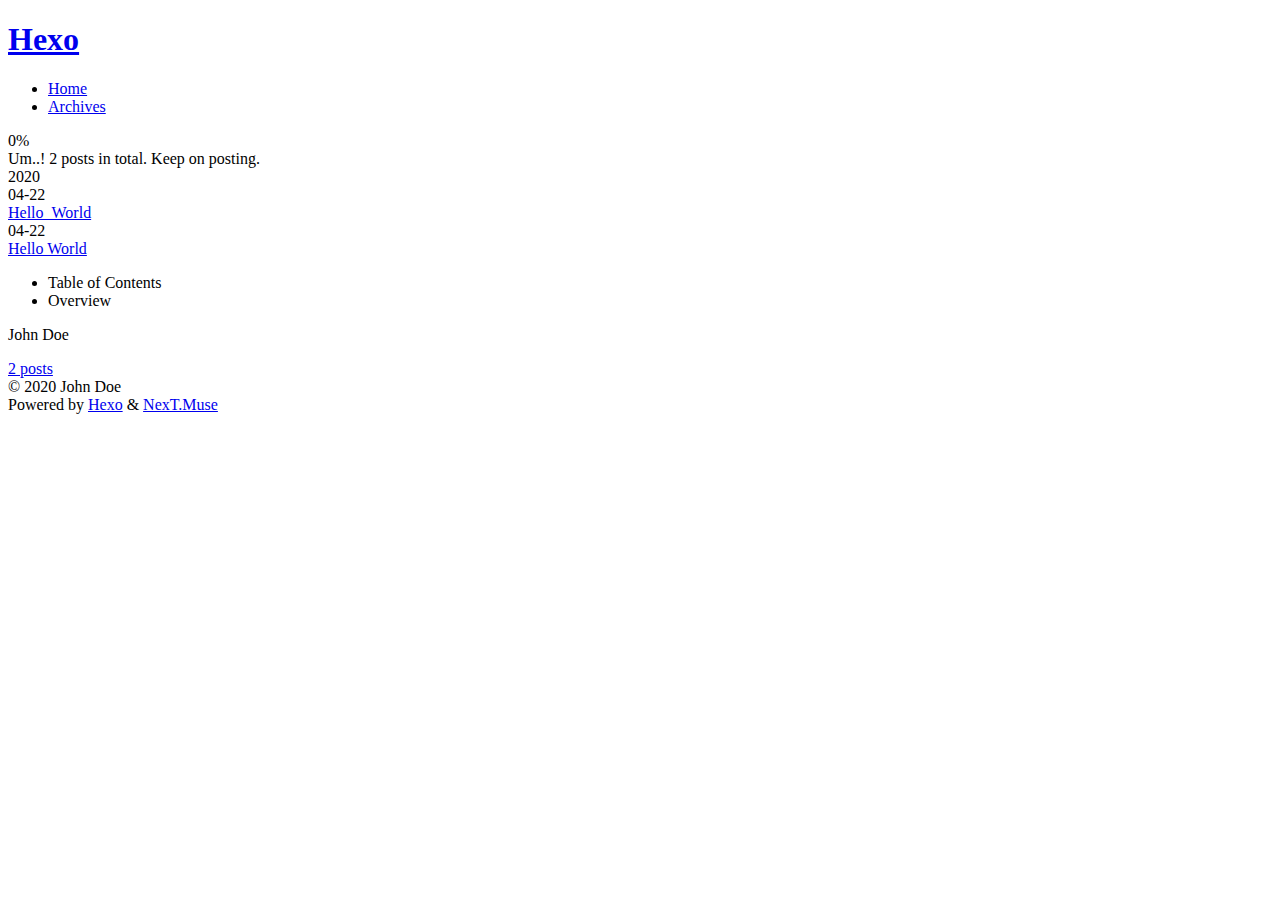
==== commit 3aef8d12: "Site updated: 2020-04-22 21:37:45" ====
--- a/archives/index.html
+++ b/archives/index.html
@@ -5,30 +5,30 @@
 <meta name="viewport" content="width=device-width, initial-scale=1, maximum-scale=2">
 <meta name="theme-color" content="#222">
 <meta name="generator" content="Hexo 4.2.0">
-  <link rel="apple-touch-icon" sizes="180x180" href="/images/apple-touch-icon-next.png">
-  <link rel="icon" type="image/png" sizes="32x32" href="/images/favicon-32x32-next.png">
-  <link rel="icon" type="image/png" sizes="16x16" href="/images/favicon-16x16-next.png">
-  <link rel="mask-icon" href="/images/logo.svg" color="#222">
-
-<link rel="stylesheet" href="/css/main.css">
-
-
-<link rel="stylesheet" href="/lib/font-awesome/css/all.min.css">
+  <link rel="apple-touch-icon" sizes="180x180" href="/xz.github.io/images/apple-touch-icon-next.png">
+  <link rel="icon" type="image/png" sizes="32x32" href="/xz.github.io/images/favicon-32x32-next.png">
+  <link rel="icon" type="image/png" sizes="16x16" href="/xz.github.io/images/favicon-16x16-next.png">
+  <link rel="mask-icon" href="/xz.github.io/images/logo.svg" color="#222">
+
+<link rel="stylesheet" href="/xz.github.io/css/main.css">
+
+
+<link rel="stylesheet" href="/xz.github.io/lib/font-awesome/css/all.min.css">
 
 <script id="hexo-configurations">
     var NexT = window.NexT || {};
-    var CONFIG = {"hostname":"xz.github.io","root":"/","scheme":"Muse","version":"7.8.0","exturl":false,"sidebar":{"position":"left","display":"post","padding":18,"offset":12,"onmobile":false},"copycode":{"enable":false,"show_result":false,"style":null},"back2top":{"enable":true,"sidebar":false,"scrollpercent":false},"bookmark":{"enable":false,"color":"#222","save":"auto"},"fancybox":false,"mediumzoom":false,"lazyload":false,"pangu":false,"comments":{"style":"tabs","active":null,"storage":true,"lazyload":false,"nav":null},"algolia":{"hits":{"per_page":10},"labels":{"input_placeholder":"Search for Posts","hits_empty":"We didn't find any results for the search: ${query}","hits_stats":"${hits} results found in ${time} ms"}},"localsearch":{"enable":false,"trigger":"auto","top_n_per_article":1,"unescape":false,"preload":false},"motion":{"enable":true,"async":false,"transition":{"post_block":"fadeIn","post_header":"slideDownIn","post_body":"slideDownIn","coll_header":"slideLeftIn","sidebar":"slideUpIn"}}};
+    var CONFIG = {"hostname":"attack-on-cc.github.io","root":"/xz.github.io/","scheme":"Muse","version":"7.8.0","exturl":false,"sidebar":{"position":"left","display":"post","padding":18,"offset":12,"onmobile":false},"copycode":{"enable":false,"show_result":false,"style":null},"back2top":{"enable":true,"sidebar":false,"scrollpercent":false},"bookmark":{"enable":false,"color":"#222","save":"auto"},"fancybox":false,"mediumzoom":false,"lazyload":false,"pangu":false,"comments":{"style":"tabs","active":null,"storage":true,"lazyload":false,"nav":null},"algolia":{"hits":{"per_page":10},"labels":{"input_placeholder":"Search for Posts","hits_empty":"We didn't find any results for the search: ${query}","hits_stats":"${hits} results found in ${time} ms"}},"localsearch":{"enable":false,"trigger":"auto","top_n_per_article":1,"unescape":false,"preload":false},"motion":{"enable":true,"async":false,"transition":{"post_block":"fadeIn","post_header":"slideDownIn","post_body":"slideDownIn","coll_header":"slideLeftIn","sidebar":"slideUpIn"}}};
   </script>
 
   <meta property="og:type" content="website">
 <meta property="og:title" content="Hexo">
-<meta property="og:url" content="https://xz.github.io/archives/index.html">
+<meta property="og:url" content="https://attack-on-cc.github.io/xz.github.io/archives/index.html">
 <meta property="og:site_name" content="Hexo">
 <meta property="og:locale" content="en_US">
 <meta property="article:author" content="John Doe">
 <meta name="twitter:card" content="summary">
 
-<link rel="canonical" href="https://xz.github.io/archives/">
+<link rel="canonical" href="https://attack-on-cc.github.io/xz.github.io/archives/">
 
 
 <script id="page-configurations">
@@ -90,7 +90,7 @@
 
   <div class="site-meta">
 
-    <a href="/" class="brand" rel="start">
+    <a href="/xz.github.io/" class="brand" rel="start">
       <span class="logo-line-before"><i></i></span>
       <h1 class="site-title">Hexo</h1>
       <span class="logo-line-after"><i></i></span>
@@ -110,12 +110,12 @@
   <ul id="menu" class="main-menu menu">
         <li class="menu-item menu-item-home">
 
-    <a href="/" rel="section"><i class="fa fa-home fa-fw"></i>Home</a>
+    <a href="/xz.github.io/" rel="section"><i class="fa fa-home fa-fw"></i>Home</a>
 
   </li>
         <li class="menu-item menu-item-archives">
 
-    <a href="/archives/" rel="section"><i class="fa fa-archive fa-fw"></i>Archives</a>
+    <a href="/xz.github.io/archives/" rel="section"><i class="fa fa-archive fa-fw"></i>Archives</a>
 
   </li>
   </ul>
@@ -168,7 +168,7 @@
       </div>
 
       <div class="post-title">
-          <a class="post-title-link" href="/2020/04/22/Hello-World-0/" itemprop="url">
+          <a class="post-title-link" href="/xz.github.io/2020/04/22/Hello-World-0/" itemprop="url">
             <span itemprop="name">Hello_World</span>
           </a>
       </div>
@@ -188,7 +188,7 @@
       </div>
 
       <div class="post-title">
-          <a class="post-title-link" href="/2020/04/22/hello-world/" itemprop="url">
+          <a class="post-title-link" href="/xz.github.io/2020/04/22/hello-world/" itemprop="url">
             <span itemprop="name">Hello World</span>
           </a>
       </div>
@@ -266,7 +266,7 @@
 <div class="site-state-wrap motion-element">
   <nav class="site-state">
       <div class="site-state-item site-state-posts">
-          <a href="/archives/">
+          <a href="/xz.github.io/archives/">
         
           <span class="site-state-item-count">2</span>
           <span class="site-state-item-name">posts</span>
@@ -319,19 +319,19 @@
   </div>
 
   
-  <script src="/lib/anime.min.js"></script>
-  <script src="/lib/velocity/velocity.min.js"></script>
-  <script src="/lib/velocity/velocity.ui.min.js"></script>
-
-<script src="/js/utils.js"></script>
-
-<script src="/js/motion.js"></script>
-
-
-<script src="/js/schemes/muse.js"></script>
-
-
-<script src="/js/next-boot.js"></script>
+  <script src="/xz.github.io/lib/anime.min.js"></script>
+  <script src="/xz.github.io/lib/velocity/velocity.min.js"></script>
+  <script src="/xz.github.io/lib/velocity/velocity.ui.min.js"></script>
+
+<script src="/xz.github.io/js/utils.js"></script>
+
+<script src="/xz.github.io/js/motion.js"></script>
+
+
+<script src="/xz.github.io/js/schemes/muse.js"></script>
+
+
+<script src="/xz.github.io/js/next-boot.js"></script>
 
 
 
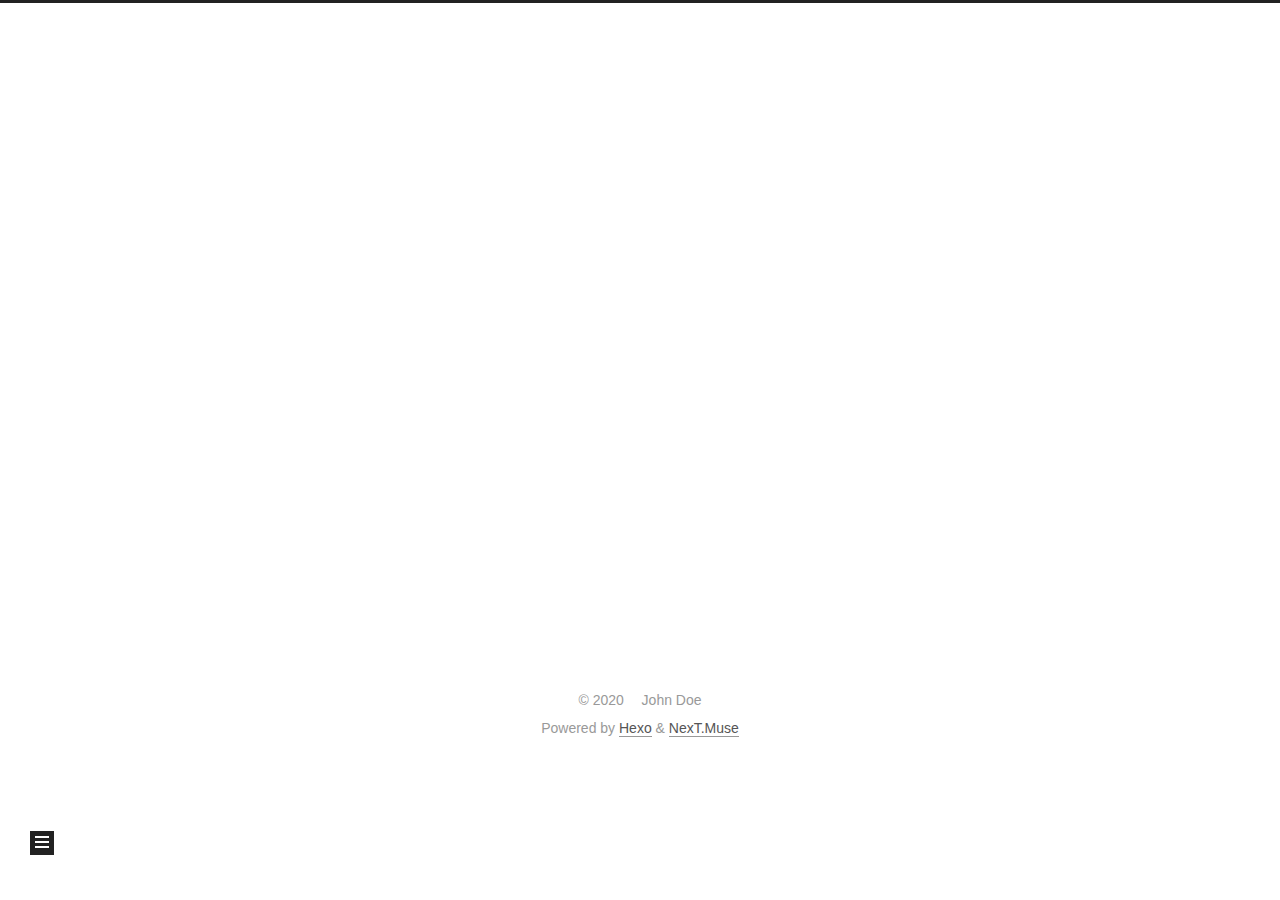
==== commit 5808a82f: "Site updated: 2020-04-22 22:27:38" ====
--- a/archives/index.html
+++ b/archives/index.html
@@ -5,30 +5,30 @@
 <meta name="viewport" content="width=device-width, initial-scale=1, maximum-scale=2">
 <meta name="theme-color" content="#222">
 <meta name="generator" content="Hexo 4.2.0">
-  <link rel="apple-touch-icon" sizes="180x180" href="/xz.github.io/images/apple-touch-icon-next.png">
-  <link rel="icon" type="image/png" sizes="32x32" href="/xz.github.io/images/favicon-32x32-next.png">
-  <link rel="icon" type="image/png" sizes="16x16" href="/xz.github.io/images/favicon-16x16-next.png">
-  <link rel="mask-icon" href="/xz.github.io/images/logo.svg" color="#222">
-
-<link rel="stylesheet" href="/xz.github.io/css/main.css">
-
-
-<link rel="stylesheet" href="/xz.github.io/lib/font-awesome/css/all.min.css">
+  <link rel="apple-touch-icon" sizes="180x180" href="/images/apple-touch-icon-next.png">
+  <link rel="icon" type="image/png" sizes="32x32" href="/images/favicon-32x32-next.png">
+  <link rel="icon" type="image/png" sizes="16x16" href="/images/favicon-16x16-next.png">
+  <link rel="mask-icon" href="/images/logo.svg" color="#222">
+
+<link rel="stylesheet" href="/css/main.css">
+
+
+<link rel="stylesheet" href="/lib/font-awesome/css/all.min.css">
 
 <script id="hexo-configurations">
     var NexT = window.NexT || {};
-    var CONFIG = {"hostname":"attack-on-cc.github.io","root":"/xz.github.io/","scheme":"Muse","version":"7.8.0","exturl":false,"sidebar":{"position":"left","display":"post","padding":18,"offset":12,"onmobile":false},"copycode":{"enable":false,"show_result":false,"style":null},"back2top":{"enable":true,"sidebar":false,"scrollpercent":false},"bookmark":{"enable":false,"color":"#222","save":"auto"},"fancybox":false,"mediumzoom":false,"lazyload":false,"pangu":false,"comments":{"style":"tabs","active":null,"storage":true,"lazyload":false,"nav":null},"algolia":{"hits":{"per_page":10},"labels":{"input_placeholder":"Search for Posts","hits_empty":"We didn't find any results for the search: ${query}","hits_stats":"${hits} results found in ${time} ms"}},"localsearch":{"enable":false,"trigger":"auto","top_n_per_article":1,"unescape":false,"preload":false},"motion":{"enable":true,"async":false,"transition":{"post_block":"fadeIn","post_header":"slideDownIn","post_body":"slideDownIn","coll_header":"slideLeftIn","sidebar":"slideUpIn"}}};
+    var CONFIG = {"hostname":"wanghongzhi233.github.io","root":"/","scheme":"Muse","version":"7.8.0","exturl":false,"sidebar":{"position":"left","display":"post","padding":18,"offset":12,"onmobile":false},"copycode":{"enable":false,"show_result":false,"style":null},"back2top":{"enable":true,"sidebar":false,"scrollpercent":false},"bookmark":{"enable":false,"color":"#222","save":"auto"},"fancybox":false,"mediumzoom":false,"lazyload":false,"pangu":false,"comments":{"style":"tabs","active":null,"storage":true,"lazyload":false,"nav":null},"algolia":{"hits":{"per_page":10},"labels":{"input_placeholder":"Search for Posts","hits_empty":"We didn't find any results for the search: ${query}","hits_stats":"${hits} results found in ${time} ms"}},"localsearch":{"enable":false,"trigger":"auto","top_n_per_article":1,"unescape":false,"preload":false},"motion":{"enable":true,"async":false,"transition":{"post_block":"fadeIn","post_header":"slideDownIn","post_body":"slideDownIn","coll_header":"slideLeftIn","sidebar":"slideUpIn"}}};
   </script>
 
   <meta property="og:type" content="website">
 <meta property="og:title" content="Hexo">
-<meta property="og:url" content="https://attack-on-cc.github.io/xz.github.io/archives/index.html">
+<meta property="og:url" content="https://wanghongzhi233.github.io/archives/index.html">
 <meta property="og:site_name" content="Hexo">
 <meta property="og:locale" content="en_US">
 <meta property="article:author" content="John Doe">
 <meta name="twitter:card" content="summary">
 
-<link rel="canonical" href="https://attack-on-cc.github.io/xz.github.io/archives/">
+<link rel="canonical" href="https://wanghongzhi233.github.io/archives/">
 
 
 <script id="page-configurations">
@@ -90,7 +90,7 @@
 
   <div class="site-meta">
 
-    <a href="/xz.github.io/" class="brand" rel="start">
+    <a href="/" class="brand" rel="start">
       <span class="logo-line-before"><i></i></span>
       <h1 class="site-title">Hexo</h1>
       <span class="logo-line-after"><i></i></span>
@@ -110,12 +110,12 @@
   <ul id="menu" class="main-menu menu">
         <li class="menu-item menu-item-home">
 
-    <a href="/xz.github.io/" rel="section"><i class="fa fa-home fa-fw"></i>Home</a>
+    <a href="/" rel="section"><i class="fa fa-home fa-fw"></i>Home</a>
 
   </li>
         <li class="menu-item menu-item-archives">
 
-    <a href="/xz.github.io/archives/" rel="section"><i class="fa fa-archive fa-fw"></i>Archives</a>
+    <a href="/archives/" rel="section"><i class="fa fa-archive fa-fw"></i>Archives</a>
 
   </li>
   </ul>
@@ -168,7 +168,7 @@
       </div>
 
       <div class="post-title">
-          <a class="post-title-link" href="/xz.github.io/2020/04/22/Hello-World-0/" itemprop="url">
+          <a class="post-title-link" href="/2020/04/22/Hello-World-0/" itemprop="url">
             <span itemprop="name">Hello_World</span>
           </a>
       </div>
@@ -188,7 +188,7 @@
       </div>
 
       <div class="post-title">
-          <a class="post-title-link" href="/xz.github.io/2020/04/22/hello-world/" itemprop="url">
+          <a class="post-title-link" href="/2020/04/22/hello-world/" itemprop="url">
             <span itemprop="name">Hello World</span>
           </a>
       </div>
@@ -266,7 +266,7 @@
 <div class="site-state-wrap motion-element">
   <nav class="site-state">
       <div class="site-state-item site-state-posts">
-          <a href="/xz.github.io/archives/">
+          <a href="/archives/">
         
           <span class="site-state-item-count">2</span>
           <span class="site-state-item-name">posts</span>
@@ -319,19 +319,19 @@
   </div>
 
   
-  <script src="/xz.github.io/lib/anime.min.js"></script>
-  <script src="/xz.github.io/lib/velocity/velocity.min.js"></script>
-  <script src="/xz.github.io/lib/velocity/velocity.ui.min.js"></script>
-
-<script src="/xz.github.io/js/utils.js"></script>
-
-<script src="/xz.github.io/js/motion.js"></script>
-
-
-<script src="/xz.github.io/js/schemes/muse.js"></script>
-
-
-<script src="/xz.github.io/js/next-boot.js"></script>
+  <script src="/lib/anime.min.js"></script>
+  <script src="/lib/velocity/velocity.min.js"></script>
+  <script src="/lib/velocity/velocity.ui.min.js"></script>
+
+<script src="/js/utils.js"></script>
+
+<script src="/js/motion.js"></script>
+
+
+<script src="/js/schemes/muse.js"></script>
+
+
+<script src="/js/next-boot.js"></script>
 
 
 
--- a/css/main.css
+++ b/css/main.css
@@ -0,0 +1,2290 @@
+:root {
+  --body-bg-color: #fff;
+  --content-bg-color: #fff;
+  --card-bg-color: #f5f5f5;
+  --text-color: #555;
+  --blockquote-color: #666;
+  --link-color: #555;
+  --link-hover-color: #222;
+  --brand-color: #fff;
+  --brand-hover-color: #fff;
+  --table-row-odd-bg-color: #f9f9f9;
+  --table-row-hover-bg-color: #f5f5f5;
+  --menu-item-bg-color: #f5f5f5;
+  --btn-default-bg: #222;
+  --btn-default-color: #fff;
+  --btn-default-border-color: #222;
+  --btn-default-hover-bg: #fff;
+  --btn-default-hover-color: #222;
+  --btn-default-hover-border-color: #222;
+}
+html {
+  line-height: 1.15; /* 1 */
+  -webkit-text-size-adjust: 100%; /* 2 */
+}
+body {
+  margin: 0;
+}
+main {
+  display: block;
+}
+h1 {
+  font-size: 2em;
+  margin: 0.67em 0;
+}
+hr {
+  box-sizing: content-box; /* 1 */
+  height: 0; /* 1 */
+  overflow: visible; /* 2 */
+}
+pre {
+  font-family: monospace, monospace; /* 1 */
+  font-size: 1em; /* 2 */
+}
+a {
+  background: transparent;
+}
+abbr[title] {
+  border-bottom: none; /* 1 */
+  text-decoration: underline; /* 2 */
+  text-decoration: underline dotted; /* 2 */
+}
+b,
+strong {
+  font-weight: bolder;
+}
+code,
+kbd,
+samp {
+  font-family: monospace, monospace; /* 1 */
+  font-size: 1em; /* 2 */
+}
+small {
+  font-size: 80%;
+}
+sub,
+sup {
+  font-size: 75%;
+  line-height: 0;
+  position: relative;
+  vertical-align: baseline;
+}
+sub {
+  bottom: -0.25em;
+}
+sup {
+  top: -0.5em;
+}
+img {
+  border-style: none;
+}
+button,
+input,
+optgroup,
+select,
+textarea {
+  font-family: inherit; /* 1 */
+  font-size: 100%; /* 1 */
+  line-height: 1.15; /* 1 */
+  margin: 0; /* 2 */
+}
+button,
+input {
+/* 1 */
+  overflow: visible;
+}
+button,
+select {
+/* 1 */
+  text-transform: none;
+}
+button,
+[type='button'],
+[type='reset'],
+[type='submit'] {
+  -webkit-appearance: button;
+}
+button::-moz-focus-inner,
+[type='button']::-moz-focus-inner,
+[type='reset']::-moz-focus-inner,
+[type='submit']::-moz-focus-inner {
+  border-style: none;
+  padding: 0;
+}
+button:-moz-focusring,
+[type='button']:-moz-focusring,
+[type='reset']:-moz-focusring,
+[type='submit']:-moz-focusring {
+  outline: 1px dotted ButtonText;
+}
+fieldset {
+  padding: 0.35em 0.75em 0.625em;
+}
+legend {
+  box-sizing: border-box; /* 1 */
+  color: inherit; /* 2 */
+  display: table; /* 1 */
+  max-width: 100%; /* 1 */
+  padding: 0; /* 3 */
+  white-space: normal; /* 1 */
+}
+progress {
+  vertical-align: baseline;
+}
+textarea {
+  overflow: auto;
+}
+[type='checkbox'],
+[type='radio'] {
+  box-sizing: border-box; /* 1 */
+  padding: 0; /* 2 */
+}
+[type='number']::-webkit-inner-spin-button,
+[type='number']::-webkit-outer-spin-button {
+  height: auto;
+}
+[type='search'] {
+  outline-offset: -2px; /* 2 */
+  -webkit-appearance: textfield; /* 1 */
+}
+[type='search']::-webkit-search-decoration {
+  -webkit-appearance: none;
+}
+::-webkit-file-upload-button {
+  font: inherit; /* 2 */
+  -webkit-appearance: button; /* 1 */
+}
+details {
+  display: block;
+}
+summary {
+  display: list-item;
+}
+template {
+  display: none;
+}
+[hidden] {
+  display: none;
+}
+::selection {
+  background: #262a30;
+  color: #eee;
+}
+html,
+body {
+  height: 100%;
+}
+body {
+  background: var(--body-bg-color);
+  color: var(--text-color);
+  font-family: 'Lato', "PingFang SC", "Microsoft YaHei", sans-serif;
+  font-size: 1em;
+  line-height: 2;
+}
+@media (max-width: 991px) {
+  body {
+    padding-left: 0 !important;
+    padding-right: 0 !important;
+  }
+}
+h1,
+h2,
+h3,
+h4,
+h5,
+h6 {
+  font-family: 'Lato', "PingFang SC", "Microsoft YaHei", sans-serif;
+  font-weight: bold;
+  line-height: 1.5;
+  margin: 20px 0 15px;
+}
+h1 {
+  font-size: 1.5em;
+}
+h2 {
+  font-size: 1.375em;
+}
+h3 {
+  font-size: 1.25em;
+}
+h4 {
+  font-size: 1.125em;
+}
+h5 {
+  font-size: 1em;
+}
+h6 {
+  font-size: 0.875em;
+}
+p {
+  margin: 0 0 20px 0;
+}
+a,
+span.exturl {
+  border-bottom: 1px solid #999;
+  color: var(--link-color);
+  outline: 0;
+  text-decoration: none;
+  overflow-wrap: break-word;
+  word-wrap: break-word;
+  cursor: pointer;
+}
+a:hover,
+span.exturl:hover {
+  border-bottom-color: var(--link-hover-color);
+  color: var(--link-hover-color);
+}
+iframe,
+img,
+video {
+  display: block;
+  margin-left: auto;
+  margin-right: auto;
+  max-width: 100%;
+}
+hr {
+  background-image: repeating-linear-gradient(-45deg, #ddd, #ddd 4px, transparent 4px, transparent 8px);
+  border: 0;
+  height: 3px;
+  margin: 40px 0;
+}
+blockquote {
+  border-left: 4px solid #ddd;
+  color: var(--blockquote-color);
+  margin: 0;
+  padding: 0 15px;
+}
+blockquote cite::before {
+  content: '-';
+  padding: 0 5px;
+}
+dt {
+  font-weight: bold;
+}
+dd {
+  margin: 0;
+  padding: 0;
+}
+kbd {
+  background-color: #f5f5f5;
+  background-image: linear-gradient(#eee, #fff, #eee);
+  border: 1px solid #ccc;
+  border-radius: 0.2em;
+  box-shadow: 0.1em 0.1em 0.2em rgba(0,0,0,0.1);
+  color: #555;
+  font-family: inherit;
+  padding: 0.1em 0.3em;
+  white-space: nowrap;
+}
+.table-container {
+  overflow: auto;
+}
+table {
+  border-collapse: collapse;
+  border-spacing: 0;
+  font-size: 0.875em;
+  margin: 0 0 20px 0;
+  width: 100%;
+}
+tbody tr:nth-of-type(odd) {
+  background: var(--table-row-odd-bg-color);
+}
+tbody tr:hover {
+  background: var(--table-row-hover-bg-color);
+}
+caption,
+th,
+td {
+  font-weight: normal;
+  padding: 8px;
+  text-align: left;
+  vertical-align: middle;
+}
+th,
+td {
+  border: 1px solid #ddd;
+  border-bottom: 3px solid #ddd;
+}
+th {
+  font-weight: 700;
+  padding-bottom: 10px;
+}
+td {
+  border-bottom-width: 1px;
+}
+.btn {
+  background: var(--btn-default-bg);
+  border: 2px solid var(--btn-default-border-color);
+  border-radius: 0;
+  color: var(--btn-default-color);
+  display: inline-block;
+  font-size: 0.875em;
+  line-height: 2;
+  padding: 0 20px;
+  text-decoration: none;
+  transition-property: background-color;
+  transition-delay: 0s;
+  transition-duration: 0.2s;
+  transition-timing-function: ease-in-out;
+}
+.btn:hover {
+  background: var(--btn-default-hover-bg);
+  border-color: var(--btn-default-hover-border-color);
+  color: var(--btn-default-hover-color);
+}
+.btn + .btn {
+  margin: 0 0 8px 8px;
+}
+.btn .fa-fw {
+  text-align: left;
+  width: 1.285714285714286em;
+}
+.toggle {
+  line-height: 0;
+}
+.toggle .toggle-line {
+  background: #fff;
+  display: inline-block;
+  height: 2px;
+  left: 0;
+  position: relative;
+  top: 0;
+  transition: all 0.4s;
+  vertical-align: top;
+  width: 100%;
+}
+.toggle .toggle-line:not(:first-child) {
+  margin-top: 3px;
+}
+.toggle.toggle-arrow .toggle-line-first {
+  left: 50%;
+  top: 2px;
+  transform: rotate(45deg);
+  width: 50%;
+}
+.toggle.toggle-arrow .toggle-line-middle {
+  left: 2px;
+  width: 90%;
+}
+.toggle.toggle-arrow .toggle-line-last {
+  left: 50%;
+  top: -2px;
+  transform: rotate(-45deg);
+  width: 50%;
+}
+.toggle.toggle-close .toggle-line-first {
+  transform: rotate(-45deg);
+  top: 5px;
+}
+.toggle.toggle-close .toggle-line-middle {
+  opacity: 0;
+}
+.toggle.toggle-close .toggle-line-last {
+  transform: rotate(45deg);
+  top: -5px;
+}
+.highlight,
+pre {
+  background: #f7f7f7;
+  color: #4d4d4c;
+  line-height: 1.6;
+  margin: 0 auto 20px;
+}
+pre,
+code {
+  font-family: consolas, Menlo, monospace, "PingFang SC", "Microsoft YaHei";
+}
+code {
+  background: #eee;
+  border-radius: 3px;
+  color: #555;
+  padding: 2px 4px;
+  overflow-wrap: break-word;
+  word-wrap: break-word;
+}
+.highlight *::selection {
+  background: #d6d6d6;
+}
+.highlight pre {
+  border: 0;
+  margin: 0;
+  padding: 10px 0;
+}
+.highlight table {
+  border: 0;
+  margin: 0;
+  width: auto;
+}
+.highlight td {
+  border: 0;
+  padding: 0;
+}
+.highlight figcaption {
+  background: #eff2f3;
+  color: #4d4d4c;
+  display: flex;
+  font-size: 0.875em;
+  justify-content: space-between;
+  line-height: 1.2;
+  padding: 0.5em;
+}
+.highlight figcaption a {
+  color: #4d4d4c;
+}
+.highlight figcaption a:hover {
+  border-bottom-color: #4d4d4c;
+}
+.highlight .gutter {
+  -moz-user-select: none;
+  -ms-user-select: none;
+  -webkit-user-select: none;
+  user-select: none;
+}
+.highlight .gutter pre {
+  background: #eff2f3;
+  color: #869194;
+  padding-left: 10px;
+  padding-right: 10px;
+  text-align: right;
+}
+.highlight .code pre {
+  background: #f7f7f7;
+  padding-left: 10px;
+  width: 100%;
+}
+.gist table {
+  width: auto;
+}
+.gist table td {
+  border: 0;
+}
+pre {
+  overflow: auto;
+  padding: 10px;
+}
+pre code {
+  background: none;
+  color: #4d4d4c;
+  font-size: 0.875em;
+  padding: 0;
+  text-shadow: none;
+}
+pre .deletion {
+  background: #fdd;
+}
+pre .addition {
+  background: #dfd;
+}
+pre .meta {
+  color: #eab700;
+  -moz-user-select: none;
+  -ms-user-select: none;
+  -webkit-user-select: none;
+  user-select: none;
+}
+pre .comment {
+  color: #8e908c;
+}
+pre .variable,
+pre .attribute,
+pre .tag,
+pre .name,
+pre .regexp,
+pre .ruby .constant,
+pre .xml .tag .title,
+pre .xml .pi,
+pre .xml .doctype,
+pre .html .doctype,
+pre .css .id,
+pre .css .class,
+pre .css .pseudo {
+  color: #c82829;
+}
+pre .number,
+pre .preprocessor,
+pre .built_in,
+pre .builtin-name,
+pre .literal,
+pre .params,
+pre .constant,
+pre .command {
+  color: #f5871f;
+}
+pre .ruby .class .title,
+pre .css .rules .attribute,
+pre .string,
+pre .symbol,
+pre .value,
+pre .inheritance,
+pre .header,
+pre .ruby .symbol,
+pre .xml .cdata,
+pre .special,
+pre .formula {
+  color: #718c00;
+}
+pre .title,
+pre .css .hexcolor {
+  color: #3e999f;
+}
+pre .function,
+pre .python .decorator,
+pre .python .title,
+pre .ruby .function .title,
+pre .ruby .title .keyword,
+pre .perl .sub,
+pre .javascript .title,
+pre .coffeescript .title {
+  color: #4271ae;
+}
+pre .keyword,
+pre .javascript .function {
+  color: #8959a8;
+}
+.blockquote-center {
+  border-left: none;
+  margin: 40px 0;
+  padding: 0;
+  position: relative;
+  text-align: center;
+}
+.blockquote-center .fa {
+  display: block;
+  opacity: 0.6;
+  position: absolute;
+  width: 100%;
+}
+.blockquote-center .fa-quote-left {
+  border-top: 1px solid #ccc;
+  text-align: left;
+  top: -20px;
+}
+.blockquote-center .fa-quote-right {
+  border-bottom: 1px solid #ccc;
+  text-align: right;
+  bottom: -20px;
+}
+.blockquote-center p,
+.blockquote-center div {
+  text-align: center;
+}
+.post-body .group-picture img {
+  margin: 0 auto;
+  padding: 0 3px;
+}
+.group-picture-row {
+  margin-bottom: 6px;
+  overflow: hidden;
+}
+.group-picture-column {
+  float: left;
+  margin-bottom: 10px;
+}
+.post-body .label {
+  color: #555;
+  display: inline;
+  padding: 0 2px;
+}
+.post-body .label.default {
+  background: #f0f0f0;
+}
+.post-body .label.primary {
+  background: #efe6f7;
+}
+.post-body .label.info {
+  background: #e5f2f8;
+}
+.post-body .label.success {
+  background: #e7f4e9;
+}
+.post-body .label.warning {
+  background: #fcf6e1;
+}
+.post-body .label.danger {
+  background: #fae8eb;
+}
+.post-body .tabs {
+  margin-bottom: 20px;
+}
+.post-body .tabs,
+.tabs-comment {
+  display: block;
+  padding-top: 10px;
+  position: relative;
+}
+.post-body .tabs ul.nav-tabs,
+.tabs-comment ul.nav-tabs {
+  display: flex;
+  flex-wrap: wrap;
+  margin: 0;
+  margin-bottom: -1px;
+  padding: 0;
+}
+@media (max-width: 413px) {
+  .post-body .tabs ul.nav-tabs,
+  .tabs-comment ul.nav-tabs {
+    display: block;
+    margin-bottom: 5px;
+  }
+}
+.post-body .tabs ul.nav-tabs li.tab,
+.tabs-comment ul.nav-tabs li.tab {
+  border-bottom: 1px solid #ddd;
+  border-left: 1px solid transparent;
+  border-right: 1px solid transparent;
+  border-top: 3px solid transparent;
+  flex-grow: 1;
+  list-style-type: none;
+  border-radius: 0 0 0 0;
+}
+@media (max-width: 413px) {
+  .post-body .tabs ul.nav-tabs li.tab,
+  .tabs-comment ul.nav-tabs li.tab {
+    border-bottom: 1px solid transparent;
+    border-left: 3px solid transparent;
+    border-right: 1px solid transparent;
+    border-top: 1px solid transparent;
+  }
+}
+@media (max-width: 413px) {
+  .post-body .tabs ul.nav-tabs li.tab,
+  .tabs-comment ul.nav-tabs li.tab {
+    border-radius: 0;
+  }
+}
+.post-body .tabs ul.nav-tabs li.tab a,
+.tabs-comment ul.nav-tabs li.tab a {
+  border-bottom: initial;
+  display: block;
+  line-height: 1.8;
+  outline: 0;
+  padding: 0.25em 0.75em;
+  text-align: center;
+  transition-delay: 0s;
+  transition-duration: 0.2s;
+  transition-timing-function: ease-out;
+}
+.post-body .tabs ul.nav-tabs li.tab a i,
+.tabs-comment ul.nav-tabs li.tab a i {
+  width: 1.285714285714286em;
+}
+.post-body .tabs ul.nav-tabs li.tab.active,
+.tabs-comment ul.nav-tabs li.tab.active {
+  border-bottom: 1px solid transparent;
+  border-left: 1px solid #ddd;
+  border-right: 1px solid #ddd;
+  border-top: 3px solid #fc6423;
+}
+@media (max-width: 413px) {
+  .post-body .tabs ul.nav-tabs li.tab.active,
+  .tabs-comment ul.nav-tabs li.tab.active {
+    border-bottom: 1px solid #ddd;
+    border-left: 3px solid #fc6423;
+    border-right: 1px solid #ddd;
+    border-top: 1px solid #ddd;
+  }
+}
+.post-body .tabs ul.nav-tabs li.tab.active a,
+.tabs-comment ul.nav-tabs li.tab.active a {
+  color: var(--link-color);
+  cursor: default;
+}
+.post-body .tabs .tab-content .tab-pane,
+.tabs-comment .tab-content .tab-pane {
+  border: 1px solid #ddd;
+  border-top: 0;
+  padding: 20px 20px 0 20px;
+  border-radius: 0;
+}
+.post-body .tabs .tab-content .tab-pane:not(.active),
+.tabs-comment .tab-content .tab-pane:not(.active) {
+  display: none;
+}
+.post-body .tabs .tab-content .tab-pane.active,
+.tabs-comment .tab-content .tab-pane.active {
+  display: block;
+}
+.post-body .tabs .tab-content .tab-pane.active:nth-of-type(1),
+.tabs-comment .tab-content .tab-pane.active:nth-of-type(1) {
+  border-radius: 0 0 0 0;
+}
+@media (max-width: 413px) {
+  .post-body .tabs .tab-content .tab-pane.active:nth-of-type(1),
+  .tabs-comment .tab-content .tab-pane.active:nth-of-type(1) {
+    border-radius: 0;
+  }
+}
+.post-body .note {
+  border-radius: 3px;
+  margin-bottom: 20px;
+  padding: 1em;
+  position: relative;
+  border: 1px solid #eee;
+  border-left-width: 5px;
+}
+.post-body .note h2,
+.post-body .note h3,
+.post-body .note h4,
+.post-body .note h5,
+.post-body .note h6 {
+  margin-top: 0;
+  border-bottom: initial;
+  margin-bottom: 0;
+  padding-top: 0;
+}
+.post-body .note p:first-child,
+.post-body .note ul:first-child,
+.post-body .note ol:first-child,
+.post-body .note table:first-child,
+.post-body .note pre:first-child,
+.post-body .note blockquote:first-child,
+.post-body .note img:first-child {
+  margin-top: 0;
+}
+.post-body .note p:last-child,
+.post-body .note ul:last-child,
+.post-body .note ol:last-child,
+.post-body .note table:last-child,
+.post-body .note pre:last-child,
+.post-body .note blockquote:last-child,
+.post-body .note img:last-child {
+  margin-bottom: 0;
+}
+.post-body .note.default {
+  border-left-color: #777;
+}
+.post-body .note.default h2,
+.post-body .note.default h3,
+.post-body .note.default h4,
+.post-body .note.default h5,
+.post-body .note.default h6 {
+  color: #777;
+}
+.post-body .note.primary {
+  border-left-color: #6f42c1;
+}
+.post-body .note.primary h2,
+.post-body .note.primary h3,
+.post-body .note.primary h4,
+.post-body .note.primary h5,
+.post-body .note.primary h6 {
+  color: #6f42c1;
+}
+.post-body .note.info {
+  border-left-color: #428bca;
+}
+.post-body .note.info h2,
+.post-body .note.info h3,
+.post-body .note.info h4,
+.post-body .note.info h5,
+.post-body .note.info h6 {
+  color: #428bca;
+}
+.post-body .note.success {
+  border-left-color: #5cb85c;
+}
+.post-body .note.success h2,
+.post-body .note.success h3,
+.post-body .note.success h4,
+.post-body .note.success h5,
+.post-body .note.success h6 {
+  color: #5cb85c;
+}
+.post-body .note.warning {
+  border-left-color: #f0ad4e;
+}
+.post-body .note.warning h2,
+.post-body .note.warning h3,
+.post-body .note.warning h4,
+.post-body .note.warning h5,
+.post-body .note.warning h6 {
+  color: #f0ad4e;
+}
+.post-body .note.danger {
+  border-left-color: #d9534f;
+}
+.post-body .note.danger h2,
+.post-body .note.danger h3,
+.post-body .note.danger h4,
+.post-body .note.danger h5,
+.post-body .note.danger h6 {
+  color: #d9534f;
+}
+.pagination .prev,
+.pagination .next,
+.pagination .page-number,
+.pagination .space {
+  display: inline-block;
+  margin: 0 10px;
+  padding: 0 11px;
+  position: relative;
+  top: -1px;
+}
+@media (max-width: 767px) {
+  .pagination .prev,
+  .pagination .next,
+  .pagination .page-number,
+  .pagination .space {
+    margin: 0 5px;
+  }
+}
+.pagination {
+  border-top: 1px solid #eee;
+  margin: 120px 0 0;
+  text-align: center;
+}
+.pagination .prev,
+.pagination .next,
+.pagination .page-number {
+  border-bottom: 0;
+  border-top: 1px solid #eee;
+  transition-property: border-color;
+  transition-delay: 0s;
+  transition-duration: 0.2s;
+  transition-timing-function: ease-in-out;
+}
+.pagination .prev:hover,
+.pagination .next:hover,
+.pagination .page-number:hover {
+  border-top-color: #222;
+}
+.pagination .space {
+  margin: 0;
+  padding: 0;
+}
+.pagination .prev {
+  margin-left: 0;
+}
+.pagination .next {
+  margin-right: 0;
+}
+.pagination .page-number.current {
+  background: #ccc;
+  border-top-color: #ccc;
+  color: #fff;
+}
+@media (max-width: 767px) {
+  .pagination {
+    border-top: none;
+  }
+  .pagination .prev,
+  .pagination .next,
+  .pagination .page-number {
+    border-bottom: 1px solid #eee;
+    border-top: 0;
+    margin-bottom: 10px;
+    padding: 0 10px;
+  }
+  .pagination .prev:hover,
+  .pagination .next:hover,
+  .pagination .page-number:hover {
+    border-bottom-color: #222;
+  }
+}
+.comments {
+  margin-top: 60px;
+  overflow: hidden;
+}
+.comment-button-group {
+  display: flex;
+  flex-wrap: wrap-reverse;
+  justify-content: center;
+  margin: 1em 0;
+}
+.comment-button-group .comment-button {
+  margin: 0.1em 0.2em;
+}
+.comment-button-group .comment-button.active {
+  background: var(--btn-default-hover-bg);
+  border-color: var(--btn-default-hover-border-color);
+  color: var(--btn-default-hover-color);
+}
+.comment-position {
+  display: none;
+}
+.comment-position.active {
+  display: block;
+}
+.tabs-comment {
+  background: var(--content-bg-color);
+  margin-top: 4em;
+  padding-top: 0;
+}
+.tabs-comment .comments {
+  border: 0;
+  box-shadow: none;
+  margin-top: 0;
+  padding-top: 0;
+}
+.container {
+  min-height: 100%;
+  position: relative;
+}
+.main-inner {
+  margin: 0 auto;
+  width: 700px;
+}
+@media (min-width: 1200px) {
+  .main-inner {
+    width: 800px;
+  }
+}
+@media (min-width: 1600px) {
+  .main-inner {
+    width: 900px;
+  }
+}
+@media (max-width: 767px) {
+  .content-wrap {
+    padding: 0 20px;
+  }
+}
+.header {
+  background: transparent;
+}
+.header-inner {
+  margin: 0 auto;
+  width: 700px;
+}
+@media (min-width: 1200px) {
+  .header-inner {
+    width: 800px;
+  }
+}
+@media (min-width: 1600px) {
+  .header-inner {
+    width: 900px;
+  }
+}
+.site-brand-container {
+  display: flex;
+  flex-shrink: 0;
+  padding: 0 10px;
+}
+.headband {
+  background: #222;
+  height: 3px;
+}
+.site-meta {
+  flex-grow: 1;
+  text-align: center;
+}
+@media (max-width: 767px) {
+  .site-meta {
+    text-align: center;
+  }
+}
+.brand {
+  border-bottom: none;
+  color: var(--brand-color);
+  display: inline-block;
+  line-height: 1.375em;
+  padding: 0 40px;
+  position: relative;
+}
+.brand:hover {
+  color: var(--brand-hover-color);
+}
+.site-title {
+  font-family: 'Lato', "PingFang SC", "Microsoft YaHei", sans-serif;
+  font-size: 1.375em;
+  font-weight: normal;
+  margin: 0;
+}
+.site-subtitle {
+  color: #999;
+  font-size: 0.8125em;
+  margin: 10px 0;
+}
+.use-motion .brand {
+  opacity: 0;
+}
+.use-motion .site-title,
+.use-motion .site-subtitle,
+.use-motion .custom-logo-image {
+  opacity: 0;
+  position: relative;
+  top: -10px;
+}
+.site-nav-toggle,
+.site-nav-right {
+  display: none;
+}
+@media (max-width: 767px) {
+  .site-nav-toggle,
+  .site-nav-right {
+    display: flex;
+    flex-direction: column;
+    justify-content: center;
+  }
+}
+.site-nav-toggle .toggle,
+.site-nav-right .toggle {
+  color: var(--text-color);
+  padding: 10px;
+  width: 22px;
+}
+.site-nav-toggle .toggle .toggle-line,
+.site-nav-right .toggle .toggle-line {
+  background: var(--text-color);
+  border-radius: 1px;
+}
+.site-nav {
+  display: block;
+}
+@media (max-width: 767px) {
+  .site-nav {
+    clear: both;
+    display: none;
+  }
+}
+.site-nav.site-nav-on {
+  display: block;
+}
+.menu {
+  margin-top: 20px;
+  padding-left: 0;
+  text-align: center;
+}
+.menu-item {
+  display: inline-block;
+  list-style: none;
+  margin: 0 10px;
+}
+@media (max-width: 767px) {
+  .menu-item {
+    display: block;
+    margin-top: 10px;
+  }
+  .menu-item.menu-item-search {
+    display: none;
+  }
+}
+.menu-item a,
+.menu-item span.exturl {
+  border-bottom: 0;
+  display: block;
+  font-size: 0.8125em;
+  transition-property: border-color;
+  transition-delay: 0s;
+  transition-duration: 0.2s;
+  transition-timing-function: ease-in-out;
+}
+@media (hover: none) {
+  .menu-item a:hover,
+  .menu-item span.exturl:hover {
+    border-bottom-color: transparent !important;
+  }
+}
+.menu-item .fa,
+.menu-item .fab,
+.menu-item .far,
+.menu-item .fas {
+  margin-right: 8px;
+}
+.menu-item .badge {
+  display: inline-block;
+  font-weight: bold;
+  line-height: 1;
+  margin-left: 0.35em;
+  margin-top: 0.35em;
+  text-align: center;
+  white-space: nowrap;
+}
+@media (max-width: 767px) {
+  .menu-item .badge {
+    float: right;
+    margin-left: 0;
+  }
+}
+.menu-item-active a,
+.menu .menu-item a:hover,
+.menu .menu-item span.exturl:hover {
+  background: var(--menu-item-bg-color);
+}
+.use-motion .menu-item {
+  opacity: 0;
+}
+.sidebar {
+  background: #222;
+  bottom: 0;
+  box-shadow: inset 0 2px 6px #000;
+  position: fixed;
+  top: 0;
+}
+@media (max-width: 991px) {
+  .sidebar {
+    display: none;
+  }
+}
+.sidebar-inner {
+  color: #999;
+  padding: 18px 10px;
+  text-align: center;
+}
+.cc-license {
+  margin-top: 10px;
+  text-align: center;
+}
+.cc-license .cc-opacity {
+  border-bottom: none;
+  opacity: 0.7;
+}
+.cc-license .cc-opacity:hover {
+  opacity: 0.9;
+}
+.cc-license img {
+  display: inline-block;
+}
+.site-author-image {
+  border: 2px solid #333;
+  display: block;
+  margin: 0 auto;
+  max-width: 96px;
+  padding: 2px;
+}
+.site-author-name {
+  color: #f5f5f5;
+  font-weight: normal;
+  margin: 5px 0 0;
+  text-align: center;
+}
+.site-description {
+  color: #999;
+  font-size: 1em;
+  margin-top: 5px;
+  text-align: center;
+}
+.links-of-author {
+  margin-top: 15px;
+}
+.links-of-author a,
+.links-of-author span.exturl {
+  border-bottom-color: #555;
+  display: inline-block;
+  font-size: 0.8125em;
+  margin-bottom: 10px;
+  margin-right: 10px;
+  vertical-align: middle;
+}
+.links-of-author a::before,
+.links-of-author span.exturl::before {
+  background: #ffff87;
+  border-radius: 50%;
+  content: ' ';
+  display: inline-block;
+  height: 4px;
+  margin-right: 3px;
+  vertical-align: middle;
+  width: 4px;
+}
+.sidebar-button {
+  margin-top: 15px;
+}
+.sidebar-button a {
+  border: 1px solid #fc6423;
+  border-radius: 4px;
+  color: #fc6423;
+  display: inline-block;
+  padding: 0 15px;
+}
+.sidebar-button a .fa,
+.sidebar-button a .fab,
+.sidebar-button a .far,
+.sidebar-button a .fas {
+  margin-right: 5px;
+}
+.sidebar-button a:hover {
+  background: #fc6423;
+  border: 1px solid #fc6423;
+  color: #fff;
+}
+.sidebar-button a:hover .fa,
+.sidebar-button a:hover .fab,
+.sidebar-button a:hover .far,
+.sidebar-button a:hover .fas {
+  color: #fff;
+}
+.links-of-blogroll {
+  font-size: 0.8125em;
+  margin-top: 10px;
+}
+.links-of-blogroll-title {
+  font-size: 0.875em;
+  font-weight: 600;
+  margin-top: 0;
+}
+.links-of-blogroll-list {
+  list-style: none;
+  margin: 0;
+  padding: 0;
+}
+#sidebar-dimmer {
+  display: none;
+}
+@media (max-width: 767px) {
+  #sidebar-dimmer {
+    background: #000;
+    display: block;
+    height: 100%;
+    left: 100%;
+    opacity: 0;
+    position: fixed;
+    top: 0;
+    width: 100%;
+    z-index: 1100;
+  }
+  .sidebar-active + #sidebar-dimmer {
+    opacity: 0.7;
+    transform: translateX(-100%);
+    transition: opacity 0.5s;
+  }
+}
+.sidebar-nav {
+  margin: 0;
+  padding-bottom: 20px;
+  padding-left: 0;
+}
+.sidebar-nav li {
+  border-bottom: 1px solid transparent;
+  color: #666;
+  cursor: pointer;
+  display: inline-block;
+  font-size: 0.875em;
+}
+.sidebar-nav li.sidebar-nav-overview {
+  margin-left: 10px;
+}
+.sidebar-nav li:hover {
+  color: #f5f5f5;
+}
+.sidebar-nav .sidebar-nav-active {
+  border-bottom-color: #87daff;
+  color: #87daff;
+}
+.sidebar-nav .sidebar-nav-active:hover {
+  color: #87daff;
+}
+.sidebar-panel {
+  display: none;
+  overflow-x: hidden;
+  overflow-y: auto;
+}
+.sidebar-panel-active {
+  display: block;
+}
+.sidebar-toggle {
+  background: #222;
+  bottom: 45px;
+  cursor: pointer;
+  height: 14px;
+  left: 30px;
+  padding: 5px;
+  position: fixed;
+  width: 14px;
+  z-index: 1300;
+}
+@media (max-width: 991px) {
+  .sidebar-toggle {
+    left: 20px;
+    opacity: 0.8;
+    display: none;
+  }
+}
+.sidebar-toggle:hover .toggle-line {
+  background: #87daff;
+}
+.post-toc {
+  font-size: 0.875em;
+}
+.post-toc ol {
+  list-style: none;
+  margin: 0;
+  padding: 0 2px 5px 10px;
+  text-align: left;
+}
+.post-toc ol > ol {
+  padding-left: 0;
+}
+.post-toc ol a {
+  transition-property: all;
+  transition-delay: 0s;
+  transition-duration: 0.2s;
+  transition-timing-function: ease-in-out;
+}
+.post-toc .nav-item {
+  line-height: 1.8;
+  overflow: hidden;
+  text-overflow: ellipsis;
+  white-space: nowrap;
+}
+.post-toc .nav .nav-child {
+  display: none;
+}
+.post-toc .nav .active > .nav-child {
+  display: block;
+}
+.post-toc .nav .active-current > .nav-child {
+  display: block;
+}
+.post-toc .nav .active-current > .nav-child > .nav-item {
+  display: block;
+}
+.post-toc .nav .active > a {
+  border-bottom-color: #87daff;
+  color: #87daff;
+}
+.post-toc .nav .active-current > a {
+  color: #87daff;
+}
+.post-toc .nav .active-current > a:hover {
+  color: #87daff;
+}
+.site-state {
+  display: flex;
+  justify-content: center;
+  line-height: 1.4;
+  margin-top: 10px;
+  overflow: hidden;
+  text-align: center;
+  white-space: nowrap;
+}
+.site-state-item {
+  padding: 0 15px;
+}
+.site-state-item:not(:first-child) {
+  border-left: 1px solid #333;
+}
+.site-state-item a {
+  border-bottom: none;
+}
+.site-state-item-count {
+  display: block;
+  font-size: 1.25em;
+  font-weight: 600;
+  text-align: center;
+}
+.site-state-item-name {
+  color: inherit;
+  font-size: 0.875em;
+}
+.footer {
+  color: #999;
+  font-size: 0.875em;
+  padding: 20px 0;
+}
+.footer.footer-fixed {
+  bottom: 0;
+  left: 0;
+  position: absolute;
+  right: 0;
+}
+.footer-inner {
+  box-sizing: border-box;
+  margin: 0 auto;
+  text-align: center;
+  width: 700px;
+}
+@media (min-width: 1200px) {
+  .footer-inner {
+    width: 800px;
+  }
+}
+@media (min-width: 1600px) {
+  .footer-inner {
+    width: 900px;
+  }
+}
+.languages {
+  display: inline-block;
+  font-size: 1.125em;
+  position: relative;
+}
+.languages .lang-select-label span {
+  margin: 0 0.5em;
+}
+.languages .lang-select {
+  height: 100%;
+  left: 0;
+  opacity: 0;
+  position: absolute;
+  top: 0;
+  width: 100%;
+}
+.with-love {
+  color: #ff0000;
+  display: inline-block;
+  margin: 0 5px;
+}
+.powered-by,
+.theme-info {
+  display: inline-block;
+}
+@-moz-keyframes iconAnimate {
+  0%, 100% {
+    transform: scale(1);
+  }
+  10%, 30% {
+    transform: scale(0.9);
+  }
+  20%, 40%, 60%, 80% {
+    transform: scale(1.1);
+  }
+  50%, 70% {
+    transform: scale(1.1);
+  }
+}
+@-webkit-keyframes iconAnimate {
+  0%, 100% {
+    transform: scale(1);
+  }
+  10%, 30% {
+    transform: scale(0.9);
+  }
+  20%, 40%, 60%, 80% {
+    transform: scale(1.1);
+  }
+  50%, 70% {
+    transform: scale(1.1);
+  }
+}
+@-o-keyframes iconAnimate {
+  0%, 100% {
+    transform: scale(1);
+  }
+  10%, 30% {
+    transform: scale(0.9);
+  }
+  20%, 40%, 60%, 80% {
+    transform: scale(1.1);
+  }
+  50%, 70% {
+    transform: scale(1.1);
+  }
+}
+@keyframes iconAnimate {
+  0%, 100% {
+    transform: scale(1);
+  }
+  10%, 30% {
+    transform: scale(0.9);
+  }
+  20%, 40%, 60%, 80% {
+    transform: scale(1.1);
+  }
+  50%, 70% {
+    transform: scale(1.1);
+  }
+}
+.back-to-top {
+  font-size: 12px;
+  text-align: center;
+  transition-delay: 0s;
+  transition-duration: 0.2s;
+  transition-timing-function: ease-in-out;
+}
+.back-to-top {
+  background: #222;
+  bottom: -100px;
+  box-sizing: border-box;
+  color: #fff;
+  cursor: pointer;
+  left: 30px;
+  opacity: 1;
+  padding: 0 6px;
+  position: fixed;
+  transition-property: bottom;
+  z-index: 1300;
+  width: 24px;
+}
+.back-to-top span {
+  display: none;
+}
+.back-to-top:hover {
+  color: #87daff;
+}
+.back-to-top.back-to-top-on {
+  bottom: 19px;
+}
+@media (max-width: 991px) {
+  .back-to-top {
+    left: 20px;
+    opacity: 0.8;
+  }
+}
+.post-body {
+  font-family: 'Lato', "PingFang SC", "Microsoft YaHei", sans-serif;
+  overflow-wrap: break-word;
+  word-wrap: break-word;
+}
+@media (min-width: 1200px) {
+  .post-body {
+    font-size: 1.125em;
+  }
+}
+.post-body .exturl .fa {
+  font-size: 0.875em;
+  margin-left: 4px;
+}
+.post-body .image-caption,
+.post-body .figure .caption {
+  color: #999;
+  font-size: 0.875em;
+  font-weight: bold;
+  line-height: 1;
+  margin: -20px auto 15px;
+  text-align: center;
+}
+.post-sticky-flag {
+  display: inline-block;
+  transform: rotate(30deg);
+}
+.post-button {
+  margin-top: 40px;
+  text-align: center;
+}
+.use-motion .post-block,
+.use-motion .pagination,
+.use-motion .comments {
+  opacity: 0;
+}
+.use-motion .post-header {
+  opacity: 0;
+}
+.use-motion .post-body {
+  opacity: 0;
+}
+.use-motion .collection-header {
+  opacity: 0;
+}
+.posts-collapse {
+  margin-left: 35px;
+  position: relative;
+}
+@media (max-width: 767px) {
+  .posts-collapse {
+    margin-left: 0px;
+    margin-right: 0px;
+  }
+}
+.posts-collapse .collection-title {
+  font-size: 1.125em;
+  position: relative;
+}
+.posts-collapse .collection-title::before {
+  background: #999;
+  border: 1px solid #fff;
+  border-radius: 50%;
+  content: ' ';
+  height: 10px;
+  left: 0;
+  margin-left: -6px;
+  margin-top: -4px;
+  position: absolute;
+  top: 50%;
+  width: 10px;
+}
+.posts-collapse .collection-year {
+  font-size: 1.5em;
+  font-weight: bold;
+  margin: 60px 0;
+  position: relative;
+}
+.posts-collapse .collection-year::before {
+  background: #bbb;
+  border-radius: 50%;
+  content: ' ';
+  height: 8px;
+  left: 0;
+  margin-left: -4px;
+  margin-top: -4px;
+  position: absolute;
+  top: 50%;
+  width: 8px;
+}
+.posts-collapse .collection-header {
+  display: block;
+  margin: 0 0 0 20px;
+}
+.posts-collapse .collection-header small {
+  color: #bbb;
+  margin-left: 5px;
+}
+.posts-collapse .post-header {
+  border-bottom: 1px dashed #ccc;
+  margin: 30px 0;
+  padding-left: 15px;
+  position: relative;
+  transition-property: border;
+  transition-delay: 0s;
+  transition-duration: 0.2s;
+  transition-timing-function: ease-in-out;
+}
+.posts-collapse .post-header::before {
+  background: #bbb;
+  border: 1px solid #fff;
+  border-radius: 50%;
+  content: ' ';
+  height: 6px;
+  left: 0;
+  margin-left: -4px;
+  position: absolute;
+  top: 0.75em;
+  transition-property: background;
+  width: 6px;
+  transition-delay: 0s;
+  transition-duration: 0.2s;
+  transition-timing-function: ease-in-out;
+}
+.posts-collapse .post-header:hover {
+  border-bottom-color: #666;
+}
+.posts-collapse .post-header:hover::before {
+  background: #222;
+}
+.posts-collapse .post-meta {
+  display: inline;
+  font-size: 0.75em;
+  margin-right: 10px;
+}
+.posts-collapse .post-title {
+  display: inline;
+}
+.posts-collapse .post-title a,
+.posts-collapse .post-title span.exturl {
+  border-bottom: none;
+  color: var(--link-color);
+}
+.posts-collapse .post-title .fa-external-link-alt {
+  font-size: 0.875em;
+  margin-left: 5px;
+}
+.posts-collapse::before {
+  background: #f5f5f5;
+  content: ' ';
+  height: 100%;
+  left: 0;
+  margin-left: -2px;
+  position: absolute;
+  top: 1.25em;
+  width: 4px;
+}
+.post-eof {
+  background: #ccc;
+  height: 1px;
+  margin: 80px auto 60px;
+  text-align: center;
+  width: 8%;
+}
+.post-block:last-of-type .post-eof {
+  display: none;
+}
+.content {
+  padding-top: 40px;
+}
+@media (min-width: 992px) {
+  .post-body {
+    text-align: justify;
+  }
+}
+@media (max-width: 991px) {
+  .post-body {
+    text-align: justify;
+  }
+}
+.post-body h1,
+.post-body h2,
+.post-body h3,
+.post-body h4,
+.post-body h5,
+.post-body h6 {
+  padding-top: 10px;
+}
+.post-body h1 .header-anchor,
+.post-body h2 .header-anchor,
+.post-body h3 .header-anchor,
+.post-body h4 .header-anchor,
+.post-body h5 .header-anchor,
+.post-body h6 .header-anchor {
+  border-bottom-style: none;
+  color: #ccc;
+  float: right;
+  margin-left: 10px;
+  visibility: hidden;
+}
+.post-body h1 .header-anchor:hover,
+.post-body h2 .header-anchor:hover,
+.post-body h3 .header-anchor:hover,
+.post-body h4 .header-anchor:hover,
+.post-body h5 .header-anchor:hover,
+.post-body h6 .header-anchor:hover {
+  color: inherit;
+}
+.post-body h1:hover .header-anchor,
+.post-body h2:hover .header-anchor,
+.post-body h3:hover .header-anchor,
+.post-body h4:hover .header-anchor,
+.post-body h5:hover .header-anchor,
+.post-body h6:hover .header-anchor {
+  visibility: visible;
+}
+.post-body iframe,
+.post-body img,
+.post-body video {
+  margin-bottom: 20px;
+}
+.post-body .video-container {
+  height: 0;
+  margin-bottom: 20px;
+  overflow: hidden;
+  padding-top: 75%;
+  position: relative;
+  width: 100%;
+}
+.post-body .video-container iframe,
+.post-body .video-container object,
+.post-body .video-container embed {
+  height: 100%;
+  left: 0;
+  margin: 0;
+  position: absolute;
+  top: 0;
+  width: 100%;
+}
+.post-gallery {
+  align-items: center;
+  display: grid;
+  grid-gap: 10px;
+  grid-template-columns: 1fr 1fr 1fr;
+  margin-bottom: 20px;
+}
+@media (max-width: 767px) {
+  .post-gallery {
+    grid-template-columns: 1fr 1fr;
+  }
+}
+.post-gallery a {
+  border: 0;
+}
+.post-gallery img {
+  margin: 0;
+}
+.posts-expand .post-header {
+  font-size: 1.125em;
+}
+.posts-expand .post-title {
+  font-size: 1.5em;
+  font-weight: normal;
+  margin: initial;
+  text-align: center;
+  overflow-wrap: break-word;
+  word-wrap: break-word;
+}
+.posts-expand .post-title-link {
+  border-bottom: none;
+  color: var(--link-color);
+  display: inline-block;
+  position: relative;
+  vertical-align: top;
+}
+.posts-expand .post-title-link::before {
+  background: var(--link-color);
+  bottom: 0;
+  content: '';
+  height: 2px;
+  left: 0;
+  position: absolute;
+  transform: scaleX(0);
+  visibility: hidden;
+  width: 100%;
+  transition-delay: 0s;
+  transition-duration: 0.2s;
+  transition-timing-function: ease-in-out;
+}
+.posts-expand .post-title-link:hover::before {
+  transform: scaleX(1);
+  visibility: visible;
+}
+.posts-expand .post-title-link .fa-external-link-alt {
+  font-size: 0.875em;
+  margin-left: 5px;
+}
+.posts-expand .post-meta {
+  color: #999;
+  font-family: 'Lato', "PingFang SC", "Microsoft YaHei", sans-serif;
+  font-size: 0.75em;
+  margin: 3px 0 60px 0;
+  text-align: center;
+}
+.posts-expand .post-meta .post-description {
+  font-size: 0.875em;
+  margin-top: 2px;
+}
+.posts-expand .post-meta time {
+  border-bottom: 1px dashed #999;
+  cursor: pointer;
+}
+.post-meta .post-meta-item + .post-meta-item::before {
+  content: '|';
+  margin: 0 0.5em;
+}
+.post-meta-divider {
+  margin: 0 0.5em;
+}
+.post-meta-item-icon {
+  margin-right: 3px;
+}
+@media (max-width: 991px) {
+  .post-meta-item-icon {
+    display: inline-block;
+  }
+}
+@media (max-width: 991px) {
+  .post-meta-item-text {
+    display: none;
+  }
+}
+.post-nav {
+  border-top: 1px solid #eee;
+  display: flex;
+  justify-content: space-between;
+  margin-top: 15px;
+  padding: 10px 5px 0;
+}
+.post-nav-item {
+  flex: 1;
+}
+.post-nav-item a {
+  border-bottom: none;
+  display: block;
+  font-size: 0.875em;
+  line-height: 1.6;
+  position: relative;
+}
+.post-nav-item a:active {
+  top: 2px;
+}
+.post-nav-item .fa {
+  font-size: 0.75em;
+}
+.post-nav-item:first-child {
+  margin-right: 15px;
+}
+.post-nav-item:first-child .fa {
+  margin-right: 5px;
+}
+.post-nav-item:last-child {
+  margin-left: 15px;
+  text-align: right;
+}
+.post-nav-item:last-child .fa {
+  margin-left: 5px;
+}
+.rtl.post-body p,
+.rtl.post-body a,
+.rtl.post-body h1,
+.rtl.post-body h2,
+.rtl.post-body h3,
+.rtl.post-body h4,
+.rtl.post-body h5,
+.rtl.post-body h6,
+.rtl.post-body li,
+.rtl.post-body ul,
+.rtl.post-body ol {
+  direction: rtl;
+  font-family: UKIJ Ekran;
+}
+.rtl.post-title {
+  font-family: UKIJ Ekran;
+}
+.post-tags {
+  margin-top: 40px;
+  text-align: center;
+}
+.post-tags a {
+  display: inline-block;
+  font-size: 0.8125em;
+}
+.post-tags a:not(:last-child) {
+  margin-right: 10px;
+}
+.post-widgets {
+  border-top: 1px solid #eee;
+  margin-top: 15px;
+  text-align: center;
+}
+.wp_rating {
+  height: 20px;
+  line-height: 20px;
+  margin-top: 10px;
+  padding-top: 6px;
+  text-align: center;
+}
+.social-like {
+  display: flex;
+  font-size: 0.875em;
+  justify-content: center;
+  text-align: center;
+}
+.reward-container {
+  margin: 20px auto;
+  padding: 10px 0;
+  text-align: center;
+  width: 90%;
+}
+.reward-container button {
+  background: #ff2a2a;
+  border: 0;
+  border-radius: 5px;
+  color: #fff;
+  cursor: pointer;
+  line-height: 2;
+  outline: 0;
+  padding: 0 15px;
+  vertical-align: text-top;
+}
+.reward-container button:hover {
+  background: #f55;
+}
+#qr {
+  padding-top: 20px;
+}
+#qr a {
+  border: 0;
+}
+#qr img {
+  display: inline-block;
+  margin: 0.8em 2em 0 2em;
+  max-width: 100%;
+  width: 180px;
+}
+#qr p {
+  text-align: center;
+}
+.category-all-page .category-all-title {
+  text-align: center;
+}
+.category-all-page .category-all {
+  margin-top: 20px;
+}
+.category-all-page .category-list {
+  list-style: none;
+  margin: 0;
+  padding: 0;
+}
+.category-all-page .category-list-item {
+  margin: 5px 10px;
+}
+.category-all-page .category-list-count {
+  color: #bbb;
+}
+.category-all-page .category-list-count::before {
+  content: ' (';
+  display: inline;
+}
+.category-all-page .category-list-count::after {
+  content: ') ';
+  display: inline;
+}
+.category-all-page .category-list-child {
+  padding-left: 10px;
+}
+.event-list {
+  padding: 0;
+}
+.event-list hr {
+  background: #222;
+  margin: 20px 0 45px 0;
+}
+.event-list hr::after {
+  background: #222;
+  color: #fff;
+  content: 'NOW';
+  display: inline-block;
+  font-weight: bold;
+  padding: 0 5px;
+  text-align: right;
+}
+.event-list .event {
+  background: #222;
+  margin: 20px 0;
+  min-height: 40px;
+  padding: 15px 0 15px 10px;
+}
+.event-list .event .event-summary {
+  color: #fff;
+  margin: 0;
+  padding-bottom: 3px;
+}
+.event-list .event .event-summary::before {
+  animation: dot-flash 1s alternate infinite ease-in-out;
+  color: #fff;
+  content: '\f111';
+  display: inline-block;
+  font-size: 10px;
+  margin-right: 25px;
+  vertical-align: middle;
+  font-family: 'Font Awesome 5 Free';
+  font-weight: 900;
+}
+.event-list .event .event-relative-time {
+  color: #bbb;
+  display: inline-block;
+  font-size: 12px;
+  font-weight: normal;
+  padding-left: 12px;
+}
+.event-list .event .event-details {
+  color: #fff;
+  display: block;
+  line-height: 18px;
+  margin-left: 56px;
+  padding-bottom: 6px;
+  padding-top: 3px;
+  text-indent: -24px;
+}
+.event-list .event .event-details::before {
+  color: #fff;
+  display: inline-block;
+  margin-right: 9px;
+  text-align: center;
+  text-indent: 0;
+  width: 14px;
+  font-family: 'Font Awesome 5 Free';
+  font-weight: 900;
+}
+.event-list .event .event-details.event-location::before {
+  content: '\f041';
+}
+.event-list .event .event-details.event-duration::before {
+  content: '\f017';
+}
+.event-list .event-past {
+  background: #f5f5f5;
+}
+.event-list .event-past .event-summary,
+.event-list .event-past .event-details {
+  color: #bbb;
+  opacity: 0.9;
+}
+.event-list .event-past .event-summary::before,
+.event-list .event-past .event-details::before {
+  animation: none;
+  color: #bbb;
+}
+@-moz-keyframes dot-flash {
+  from {
+    opacity: 1;
+    transform: scale(1);
+  }
+  to {
+    opacity: 0;
+    transform: scale(0.8);
+  }
+}
+@-webkit-keyframes dot-flash {
+  from {
+    opacity: 1;
+    transform: scale(1);
+  }
+  to {
+    opacity: 0;
+    transform: scale(0.8);
+  }
+}
+@-o-keyframes dot-flash {
+  from {
+    opacity: 1;
+    transform: scale(1);
+  }
+  to {
+    opacity: 0;
+    transform: scale(0.8);
+  }
+}
+@keyframes dot-flash {
+  from {
+    opacity: 1;
+    transform: scale(1);
+  }
+  to {
+    opacity: 0;
+    transform: scale(0.8);
+  }
+}
+ul.breadcrumb {
+  font-size: 0.75em;
+  list-style: none;
+  margin: 1em 0;
+  padding: 0 2em;
+  text-align: center;
+}
+ul.breadcrumb li {
+  display: inline;
+}
+ul.breadcrumb li + li::before {
+  content: '/\00a0';
+  font-weight: normal;
+  padding: 0.5em;
+}
+ul.breadcrumb li + li:last-child {
+  font-weight: bold;
+}
+.tag-cloud {
+  text-align: center;
+}
+.tag-cloud a {
+  display: inline-block;
+  margin: 10px;
+}
+.tag-cloud a:hover {
+  color: var(--link-hover-color) !important;
+}
+@media (max-width: 767px) {
+  .header-inner,
+  .main-inner,
+  .footer-inner {
+    width: auto;
+  }
+}
+.header-inner {
+  padding-top: 100px;
+}
+@media (max-width: 767px) {
+  .header-inner {
+    padding-top: 50px;
+  }
+}
+.main-inner {
+  padding-bottom: 60px;
+}
+.content {
+  padding-top: 70px;
+}
+@media (max-width: 767px) {
+  .content {
+    padding-top: 35px;
+  }
+}
+embed {
+  display: block;
+  margin: 0 auto 25px auto;
+}
+.custom-logo .site-meta-headline {
+  text-align: center;
+}
+.custom-logo .site-title {
+  color: #222;
+  margin: 10px auto 0;
+}
+.custom-logo .site-title a {
+  border: 0;
+}
+.custom-logo-image {
+  background: #fff;
+  margin: 0 auto;
+  max-width: 150px;
+  padding: 5px;
+}
+.brand {
+  background: var(--btn-default-bg);
+}
+@media (max-width: 767px) {
+  .site-nav {
+    border-bottom: 1px solid #ddd;
+    border-top: 1px solid #ddd;
+    left: 0;
+    margin: 0;
+    padding: 0;
+    width: 100%;
+  }
+}
+@media (max-width: 767px) {
+  .menu {
+    text-align: left;
+  }
+}
+.menu-item-active a,
+.menu .menu-item a:hover,
+.menu .menu-item span.exturl:hover {
+  background: transparent;
+  border-bottom: 1px solid var(--link-hover-color) !important;
+}
+@media (max-width: 767px) {
+  .menu-item-active a,
+  .menu .menu-item a:hover,
+  .menu .menu-item span.exturl:hover {
+    border-bottom: 1px dotted #ddd !important;
+  }
+}
+@media (max-width: 767px) {
+  .menu .menu-item {
+    margin: 0 10px;
+  }
+}
+.menu .menu-item a,
+.menu .menu-item span.exturl {
+  border-bottom: 1px solid transparent;
+}
+@media (max-width: 767px) {
+  .menu .menu-item a,
+  .menu .menu-item span.exturl {
+    padding: 5px 10px;
+  }
+}
+@media (min-width: 768px) {
+  .menu .menu-item .fa,
+  .menu .menu-item .fab,
+  .menu .menu-item .far,
+  .menu .menu-item .fas {
+    display: block;
+    line-height: 2;
+    margin-right: 0;
+    width: 100%;
+  }
+}
+.menu .menu-item .badge {
+  background: #eee;
+  padding: 1px 4px;
+}
+.sub-menu {
+  margin: 10px 0;
+}
+.sub-menu .menu-item {
+  display: inline-block;
+}
+.sidebar {
+  left: -320px;
+}
+.sidebar.sidebar-active {
+  left: 0;
+}
+.sidebar {
+  width: 320px;
+  z-index: 1200;
+  transition-delay: 0s;
+  transition-duration: 0.2s;
+  transition-timing-function: ease-out;
+}
+.sidebar a,
+.sidebar span.exturl {
+  border-bottom-color: #555;
+  color: #999;
+}
+.sidebar a:hover,
+.sidebar span.exturl:hover {
+  border-bottom-color: #eee;
+  color: #eee;
+}
+.links-of-blogroll-item {
+  padding: 2px 10px;
+}
+.links-of-blogroll-item a,
+.links-of-blogroll-item span.exturl {
+  box-sizing: border-box;
+  display: inline-block;
+  max-width: 280px;
+  overflow: hidden;
+  text-overflow: ellipsis;
+  white-space: nowrap;
+}
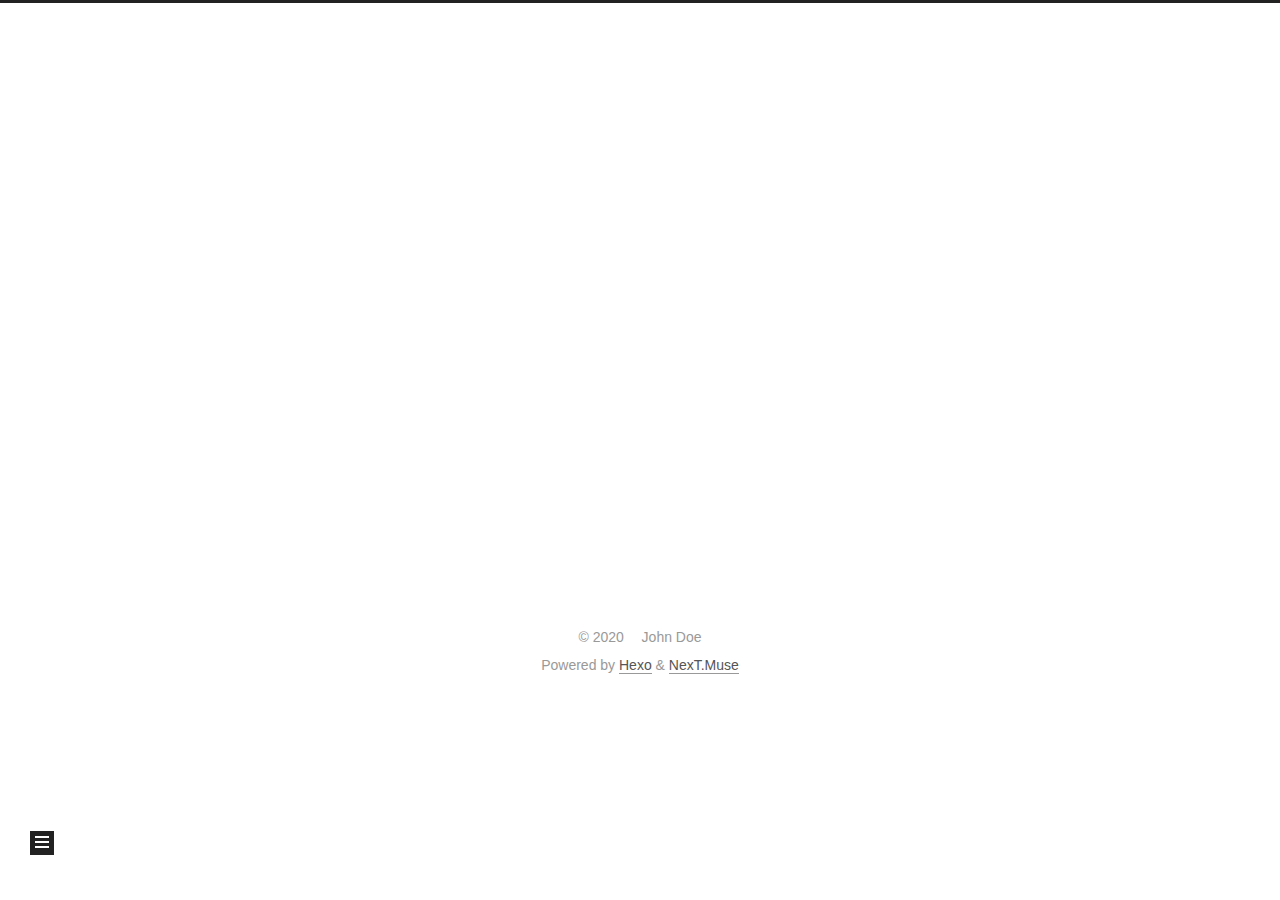
==== commit f500115d: "Site updated: 2020-04-23 09:49:39" ====
--- a/archives/index.html
+++ b/archives/index.html
@@ -148,7 +148,7 @@
   <div class="post-block">
     <div class="posts-collapse">
       <div class="collection-title">
-        <span class="collection-header">Um..! 2 posts in total. Keep on posting.</span>
+        <span class="collection-header">Um..! 1 post. Keep on posting.</span>
       </div>
 
       
@@ -161,35 +161,15 @@
 
       <div class="post-meta">
         <time itemprop="dateCreated"
-              datetime="2020-04-22T20:58:12+08:00"
+              datetime="2020-04-22T22:41:39+08:00"
               content="2020-04-22">
           04-22
         </time>
       </div>
 
       <div class="post-title">
-          <a class="post-title-link" href="/2020/04/22/Hello-World-0/" itemprop="url">
-            <span itemprop="name">Hello_World</span>
-          </a>
-      </div>
-
-    </header>
-  </article>
-
-  <article itemscope itemtype="http://schema.org/Article">
-    <header class="post-header">
-
-      <div class="post-meta">
-        <time itemprop="dateCreated"
-              datetime="2020-04-22T20:56:23+08:00"
-              content="2020-04-22">
-          04-22
-        </time>
-      </div>
-
-      <div class="post-title">
-          <a class="post-title-link" href="/2020/04/22/hello-world/" itemprop="url">
-            <span itemprop="name">Hello World</span>
+          <a class="post-title-link" href="/2020/04/22/Vscode_STM32/" itemprop="url">
+            <span itemprop="name">VScode+STM32CubeMX开发STM32</span>
           </a>
       </div>
 
@@ -268,7 +248,7 @@
       <div class="site-state-item site-state-posts">
           <a href="/archives/">
         
-          <span class="site-state-item-count">2</span>
+          <span class="site-state-item-count">1</span>
           <span class="site-state-item-name">posts</span>
         </a>
       </div>
--- a/css/main.css
+++ b/css/main.css
@@ -1169,7 +1169,7 @@
 }
 .links-of-author a::before,
 .links-of-author span.exturl::before {
-  background: #ffff87;
+  background: #5dff8f;
   border-radius: 50%;
   content: ' ';
   display: inline-block;
